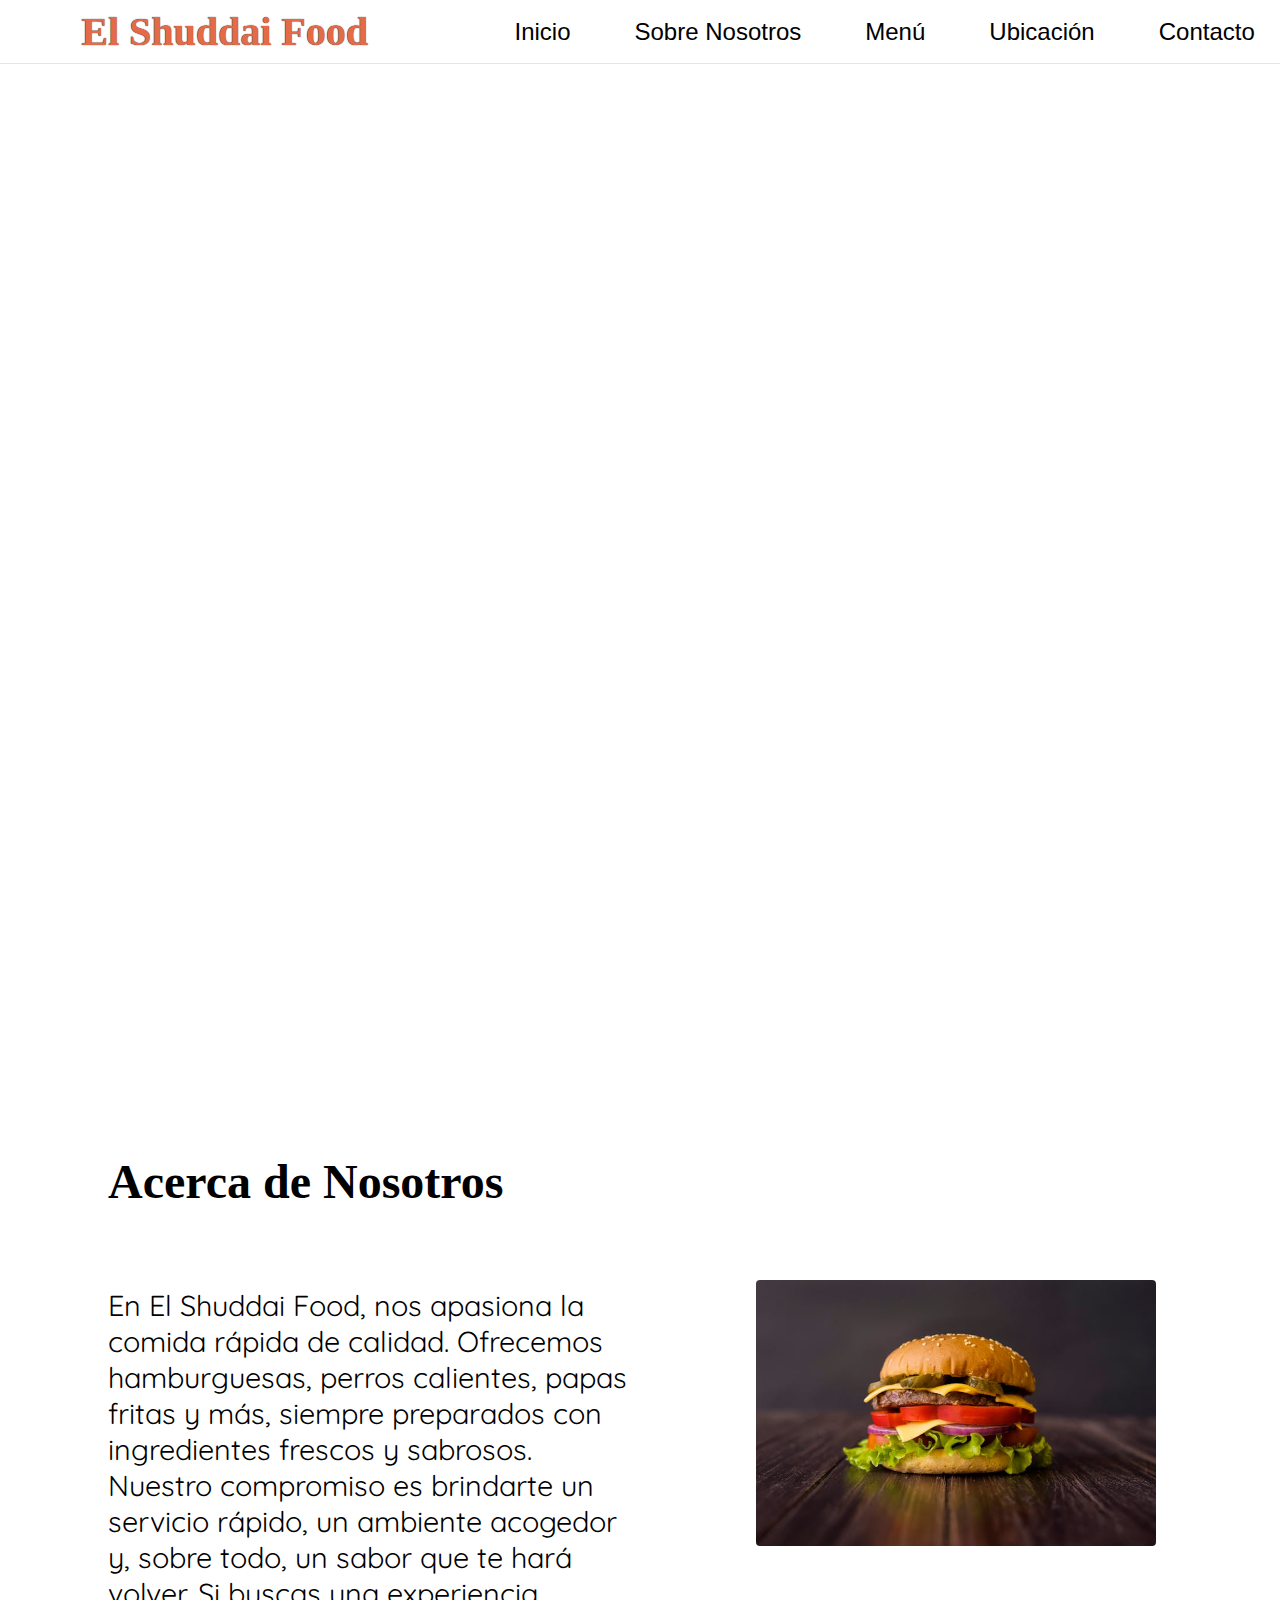
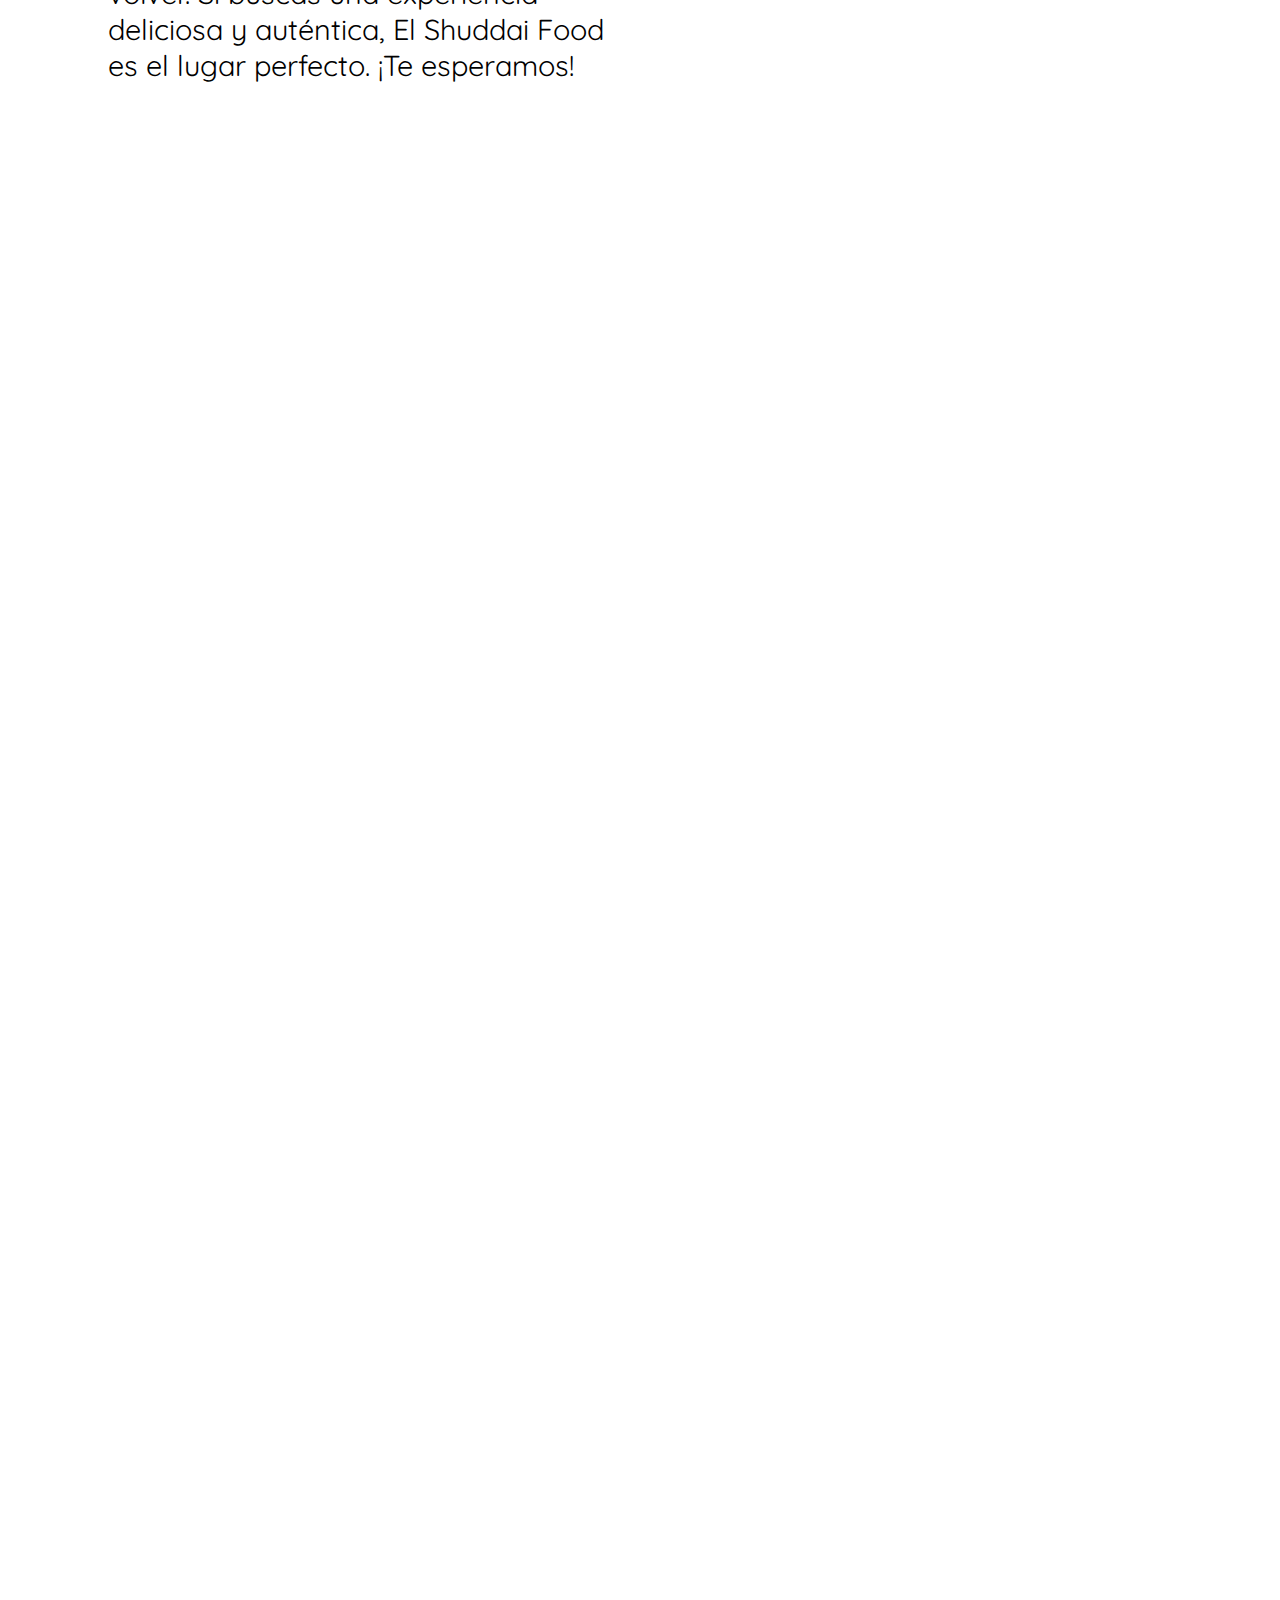
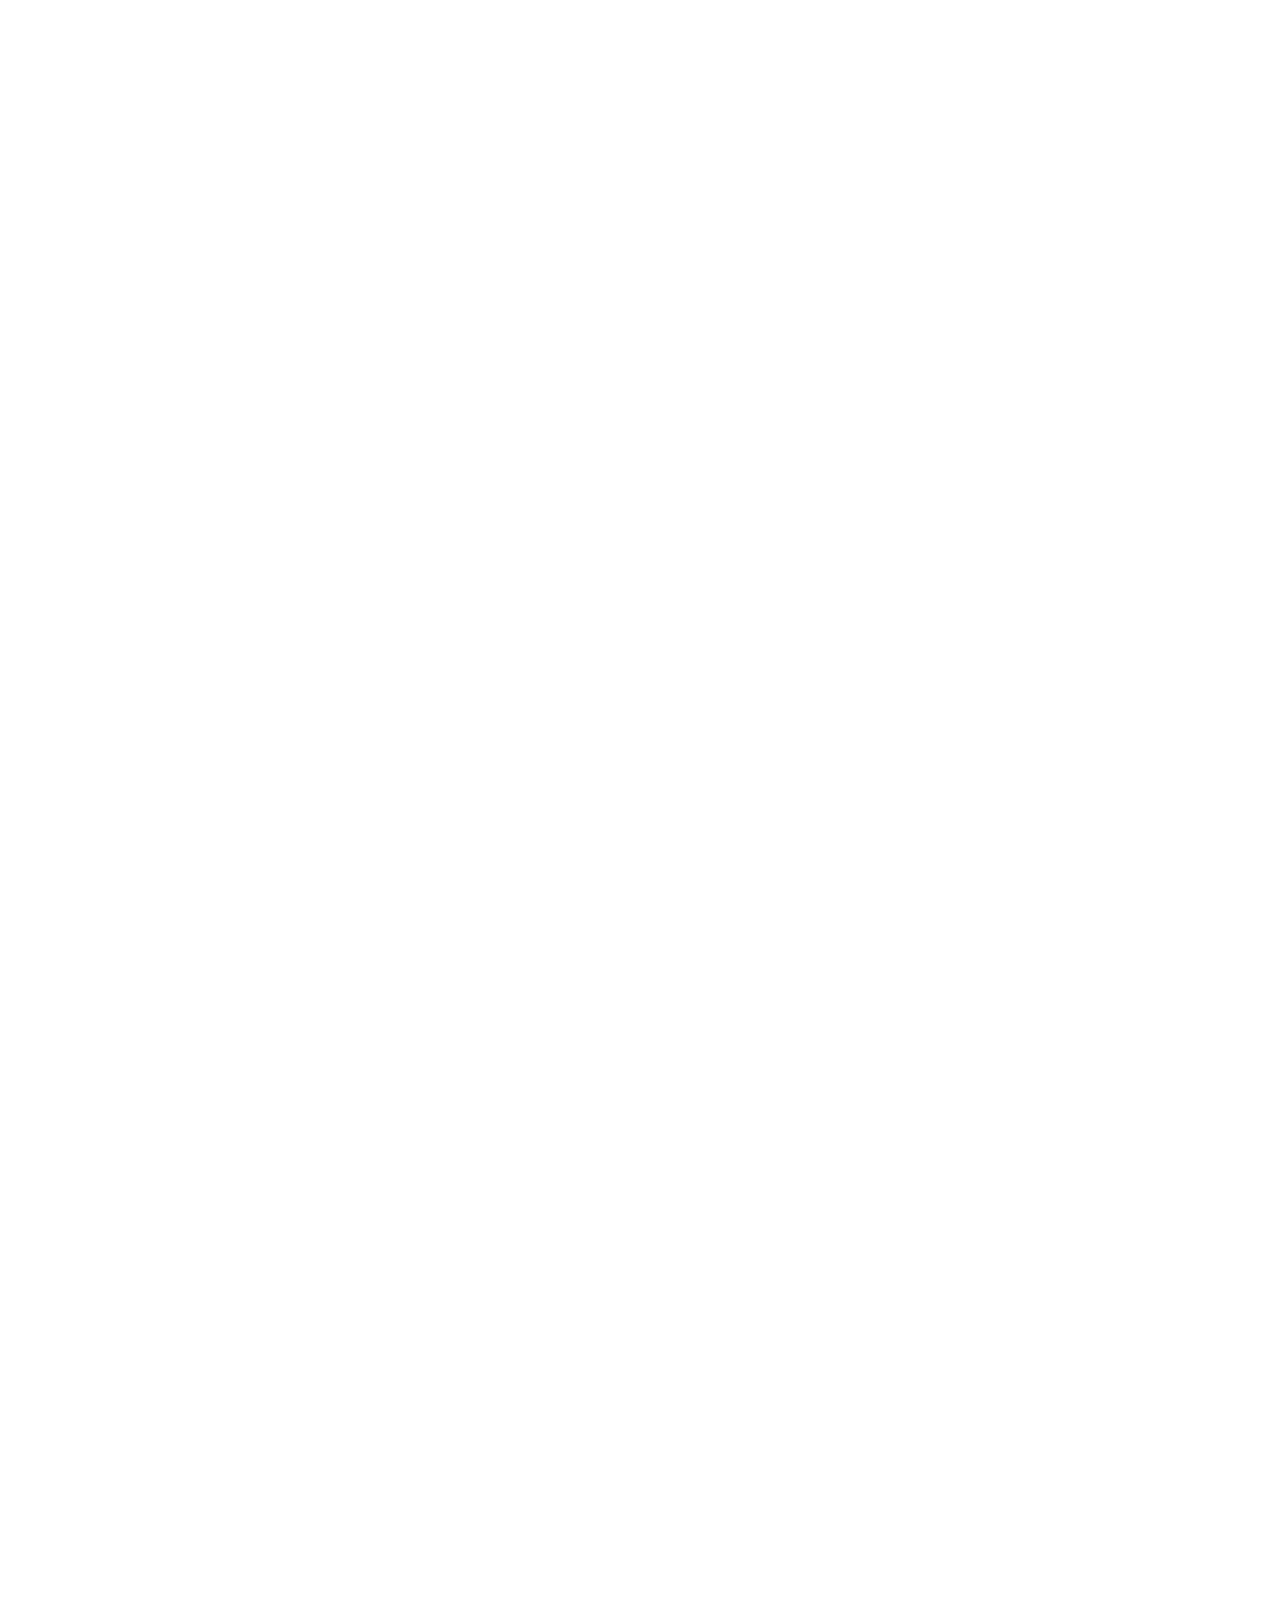
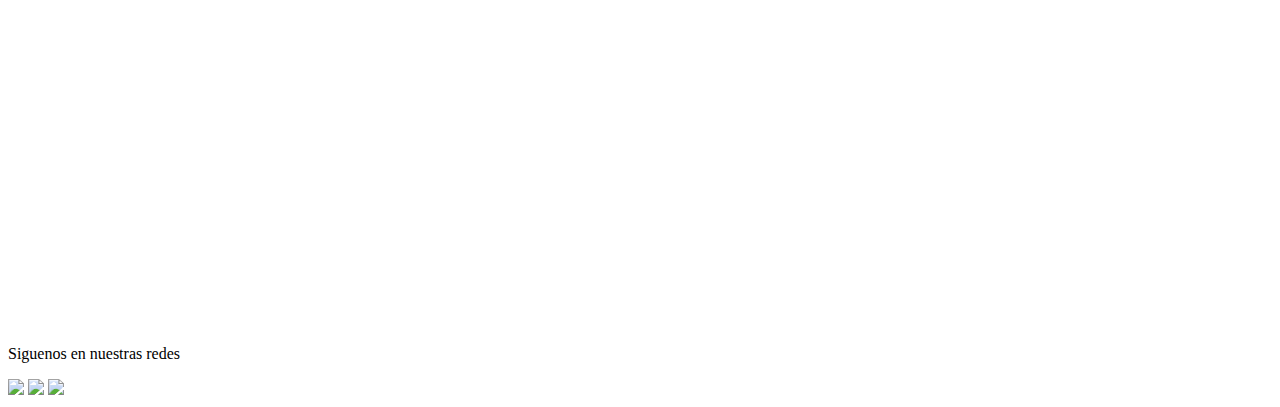
==== index.html @ 440fa03f "update menu, header etc. v3" ====
<!DOCTYPE html>
<html lang="es">

<head>
  <meta charset="UTF-8" />
  <meta name="viewport" content="width=device-width, initial-scale=1.0" />
  <title>El Shuddai Food</title>
  <!-- Metadatos para SEO -->
  <meta name="description"
    content="En El Shuddai Food ofrecemos las mejores comidas rápidas, preparadas con ingredientes frescos y de calidad. ¡Descubre nuestros deliciosos menús!" />
  <meta name="keywords" content="comida rápida, restaurante, hamburguesas, desgranada, El Shaddai Food" />
  <meta name="author" content="El Shuddai Food" />
  <meta name="robots" content="index, follow" />
  <!-- icono-->
  <link rel="icon" href="shuddai.ico" type="image/x-icon">
  <!-- fuente quicksand-->
  <link rel="preconnect" href="https://fonts.googleapis.com">
  <link rel="preconnect" href="https://fonts.gstatic.com" crossorigin>
  <link href="https://fonts.googleapis.com/css2?family=Quicksand:wght@300..700&display=swap" rel="stylesheet">
  <!-- script libreria header-->
  <script src="https://cdnjs.cloudflare.com/ajax/libs/gsap/3.9.1/gsap.min.js"></script>
  <script src="https://cdnjs.cloudflare.com/ajax/libs/gsap/3.9.1/ScrollToPlugin.min.js"></script>

  <!-- script leaflet mapa-->
  <link rel="stylesheet" href="https://unpkg.com/leaflet@1.9.4/dist/leaflet.css"
    integrity="sha256-p4NxAoJBhIIN+hmNHrzRCf9tD/miZyoHS5obTRR9BMY=" crossorigin="" />
  <script src="https://unpkg.com/leaflet@1.9.4/dist/leaflet.js"
    integrity="sha256-20nQCchB9co0qIjJZRGuk2/Z9VM+kNiyxNV1lvTlZBo=" crossorigin=""></script>

  <!-- script libreria  AOS (Animate On Scroll)-->
  <link rel="stylesheet" href="https://cdn.jsdelivr.net/npm/aos@2.3.4/dist/aos.css" />
  <script src="https://cdn.jsdelivr.net/npm/aos@2.3.4/dist/aos.js"></script>

  <link href="https://fonts.googleapis.com/css2?family=Poppins:wght@400;700&display=swap" rel="stylesheet">



  <!-- link stilos-->
  <link rel="stylesheet" href="styles/global.css" />
  <link rel="stylesheet" href="styles/header.css" />
  <link rel="stylesheet" href="styles/home.css" />
  <link rel="stylesheet" href="styles/about-us.css">
  <link rel="stylesheet" href="styles/menu.css" />
  <link rel="stylesheet" href="styles/location.css">
  <link rel="stylesheet" href="styles/contact.css">
  <link rel="stylesheet" href="styles/footer.css">

  <!-- script js-->
  <script src="script/transition-header-click.js" defer></script>
  <script src="script/map.js" defer></script>
  <script src="script/aos.js" defer></script>
  <script src="script/hamburguer.js" defer></script>
</head>

<body>
  <header>
    <div class="container">
      <div class="title">El Shuddai Food</div>
      <nav>
        <ul class="nav-links" id="nav-links">
          <li><a href="#home">Inicio</a></li>
          <li><a href="#about-us">Sobre Nosotros</a></li>
          <li><a href="#menu">Menú</a></li>
          <li><a href="#location">Ubicación</a></li>
          <li><a href="#contact">Contacto</a></li>
        </ul>
        <div class="hamburguer" id="hamburguer">
          <span class="bar"></span>
          <span class="bar"></span>
          <span class="bar"></span>
        </div>
      </nav>
    </div>
  </header>
  <!-- inicio-->
  <main>
    <section id="home" data-aos="fade">

      <picture>
        <source media="(min-width: 800px)" srcset="img/home/fondo-grande.webp">
        <source media="(min-width: 600px)" srcset="img/home/fondo-mediano.webp">
        <source media="(min-width: 400px)" srcset="img/home/fondo-pequeño.webp">
        <img src="img/home/fondo-movil.webp" alt="Hamburguesa con papas fritas servidas en un plato de madera">
      </picture>
      <div class="content">
        <h1>¡Bienvenidos a El Shuddai Food!</h1>
        <div class="btn">
          <a href="#menu">Ver Menú</a>
        </div>
      </div>
    </section>
    <section id="about-us">
      <div class="inf">
        <h2>Acerca de Nosotros</h2>
        <p>En El Shuddai Food, nos apasiona la comida rápida de calidad. Ofrecemos hamburguesas, perros calientes, papas
          fritas y más, siempre preparados con ingredientes frescos y sabrosos. Nuestro compromiso es brindarte un
          servicio rápido, un ambiente acogedor y, sobre todo, un sabor que te hará volver.

          Si buscas una experiencia deliciosa y auténtica, El Shuddai Food es el lugar perfecto. ¡Te esperamos!</p>
      </div>
      <div class="about-img">
        <img src="img/about-us/img-about.jpg" alt="">
      </div>

    </section>
    <!-- menu-->
    <section id="menu" data-aos="fade">
      <h2>Menú</h2>
      <div class="big-menu">
        <div class="container-menu">
          <div class="menu-item">
            <img src="img/menu/mixta-desgranada.webp" alt="Mixta Desgranada">
            <div class="item-info">
              <h4>Mixta Desgranada</h4>
              <p>Papas a la francesa, butifarra, chorizo, maíz, carne de cerdo y pollo, ripio, queso crema, vegetales y
                salsas.</p>
              <p class="price">$23.000 COP</p>
            </div>
          </div>
          <div class="menu-item">
            <img src="img/menu/sandwich-Sencillo.webp" alt="Sandwich Sencillo">
            <div class="item-info">
              <h4>Sandwich Sencillo</h4>
              <p>Lechuga, queso mozzarella, mortadela, pan, ripio y salsas.</p>
              <p class="price">$8.000 COP</p>
            </div>
          </div>
          <div class="menu-item">
            <img src="img/menu/desgranada-familiar.webp" alt="Desgranada Familiar">
            <div class="item-info">
              <h4>Desgranada Familiar</h4>
              <p>Papas a la francesa, butifarra, chorizo, maíz, carne de cerdo y pollo, ripio, queso crema, vegetales y
                salsas.</p>
              <p class="price">$50.000 COP</p>
            </div>
          </div>
          <div class="menu-item">
            <img src="img/menu/picada-especial.webp" alt="Picada Especial">
            <div class="item-info">
              <h4>Picada Especial</h4>
              <p>Papas a la francesa, butifarra, chorizo, maíz, mortadela, patacón, carne de cerdo y pollo, ripio, queso
                crema, vegetales y salsas.</p>
              <p class="price">$18.000 COP</p>
            </div>
          </div>
          <div class="menu-item">
            <img src="img/menu/sandwich-salvaje.webp" alt="Sandwich Salvaje">
            <div class="item-info">
              <h4>Sandwich Salvaje</h4>
              <p>Butifarra, chorizo, maíz, mortadela, carne de cerdo y pollo, queso crema, vegetales y salsas.</p>
              <p class="price">$15.000 COP</p>
            </div>
          </div>
          <div class="menu-item">
            <img src="img/menu/perro-plancha1.webp" alt="Perro a la Plancha">
            <div class="item-info">
              <h4>Perro a la Plancha</h4>
              <p>Butifarra, chorizo, maíz, mortadela, tocino, carne de cerdo y pollo, queso crema, vegetales y salsas.
              </p>
              <p class="price">$16.000 COP</p>
            </div>
          </div>
        </div>
      </div>
    </section>
    <!-- ubicacion-->
    <section id="location" data-aos="fade">
      <h2>Nuestra Ubicación</h2>
      <div id="map"></div>
      <div class="schedule">
        <h2>Horario de Atención</h2>
        <table data-aos="fade">
          <thead>
            <tr>
              <th>Día</th>
              <th>Horario</th>
            </tr>
          </thead>
          <tbody>
            <tr>
              <td>Lunes a Domingo</td>
              <td>5:00 PM - 11:30 PM</td>
            </tr>
            <!-- <tr>
            <td>Sábado</td>
            <td>11:00 AM - 10:00 PM</td>
          </tr>
          <tr>
            <td>Domingo</td>
            <td>12:00 PM - 8:00 PM</td>
          </tr> -->
          </tbody>
        </table>

      </div>
    </section>
    <!-- contacto-->
    <section id="contact" data-aos="fade">
      <div class="container-img">
        <img src="img/contact/shaddai.webp">
      </div>
      <h2>Contáctanos</h2>
      <div class="box">
        <div class="contact-item">
          <img src="/img/contact/phone.svg">
          <p>+57 3044430547</p>
        </div>
        <div class="contact-item">
          <img src="/img/contact/location.svg">
          <p>Carrera 13A #15-2, Tuchín, Córdoba</p>
        </div>
        <div class="contact-item">
          <a href="mailto:Serluperca2018@gmail.com">
            <img src="/img/contact/email.svg" alt="Email">
            <p>Serluperca2018@gmail.com</p>
          </a>
        </div>
        <div class="contact-item">
          <img src="/img/contact/support.svg">
          <p>No dudes en visitarnos o llamarnos.</p>
        </div>
        <div class="contact-item">
          <a href="https://www.facebook.com/ElShaddaifoodtuchin" target="_blank" rel="noopener noreferrer">
            <img src="/img/contact/facebook.svg">
            <p>ElShuddaifoodtuchin</p>
          </a>
        </div>
        <div class="contact-item">
          <a href="https://wa.me/+573044430547" target="_blank" rel="noopener noreferrer">
            <img src="/img/contact/whatsapp.svg">
            <p>+57 3044430547</p>
          </a>
        </div>
        <div class="contact-item">
          <a href="https://www.instagram.com/elshuddaifoodl?igsh=YnU2eHI3c3RmYnh6" target="_blank"
            rel="noopener noreferrer">
            <img src="/img/contact/instagram.svg">
            <p>elshuddaifood</p>
          </a>
        </div>
      </div>
    </section>
  </main>
  <!-- footer-->
  <footer>
    <div class="first" data-aos="fade">
      <img src="/img/contact/shaddai.webp" alt="icono Shuddai Food">
      <p>
        © 2025 El Shuddai Food. Todos los derechos reservados.</p>

    </div>
    <div class="second">
      <p>Siguenos en nuestras redes</p>
      <div class="icons">
        <a href="https://wa.me/+573044430547" target="_blank"><img src="img/footer/whatsapp.svg"></a>
        <a href="https://www.facebook.com/ElShaddaifoodtuchin" target="_blank"><img src="img/footer/facebook.svg"></a>
        <a href="https://www.instagram.com/elshuddaifoodl?igsh=YnU2eHI3c3RmYnh6" target="_blank"><img
            src="img/footer/instagram.svg"></a>
      </div>
    </div>
  </footer>
</body>

</html>
---- styles/header.css ----
header a.active {
    /* color: #007bff;  */
    /* border-bottom: 2px solid#E56A48; */
    
  }
  /* HEADER */
  .container {
      display: flex;
      align-items: center;
      justify-content: space-around;
      position: fixed;
      top: 0;
      left: 0;
      width: 100%;
      height: 7vh; 
      background-color: #FFFF;
      z-index: 1000;
      border-bottom: 1px solid rgba(128, 128, 128, 0.205);
      padding: 0 2rem;
      color: black;
  }
  
  /* TÍTULO */
  .title {
      font-size: 2.5rem;
      color: #E56A48;
      /* font-family: 'Poppins', sans-serif; */
      font-weight: bolder;
      text-shadow: 0px 0px 1px black;
      transition: color 0.3s ease, text-shadow 0.3s ease, transform 0.3s ease;
  }
  
  .title:hover {
      transform: scale(1.05);
  }
  
  /* MENÚ DE NAVEGACIÓN */
  .nav-links {
      display: flex;
      list-style: none;
      gap: 3rem; /* 30px */
      font-size: 1.5rem;
  }
  
  .nav-links a {
      text-decoration: none;
      color: var(--text-color);
      /* font-family: quicksand; */
      font-family: Arial, Helvetica, sans-serif;
      padding: 0.5rem;
      transition: color 0.3s ease, transform 0.3s ease;
  }
  
  .nav-links a:hover {
      text-decoration: underline;
  }
  
  /* MENÚ HAMBURGUESA */
  .hamburguer {
      display: none;
      flex-direction: column;
      cursor: pointer;
  }
  .bar {
      width: 2.5rem;
      height: 0.3rem;
      background-color: black;
      margin: 0.3rem 1rem;
      transition: 0.4s;
  }
  
  /* RESPONSIVE */
  @media (max-width: 768px) {
      .container {
          padding: 1rem;
          justify-content: space-between;
      }
  
      .title {
          font-size: 1.8rem;
      }
  
      .nav-links {
          max-height: 0;
          overflow: hidden;
          opacity: 0;
          flex-direction: column;
          position: absolute;
          top: 7vh;
          right: 0;
          width: 60vw;
          background-color:black;                                      
          text-align: center;
          border-radius: 0 0 10px 10px;
          transition: max-height 0.4s ease-in-out, opacity 0.3s ease-in-out;
          gap: 2px;
          color: white;
      }
      .nav-links li {
          min-height: 5vh;
          display: flex;
          align-items: center; 
          justify-content: center; 
          border-bottom: 1px solid rgba(128, 128, 128, 0.192);
      }
      
      .nav-links li a {
          width: 100%; 
          text-align: center; 
          padding: 10px 0; 
      }    
      .nav-links.show {
          max-height: 100vh;
          opacity: 1;
      }
  
      .hamburguer {
          display: flex;
      }
  }
---- styles/home.css ----
#home{
    position: relative;
    top: 7vh;
    height: 93vh;
    overflow: hidden;
    /* background-image: url('/img/home/fondo-grande.jpg');
    background-size: cover; 
    background-position: center; 
    background-repeat: no-repeat;  */

}
#home picture, #home img {
  position: absolute;
  top: 0;
  left: 0;
  width: 100%;
  height: 100%;
  object-fit: cover;
  z-index: 1; 
  
}
.content {
    display: flex;
    flex-direction: column;
    justify-content: center;
    align-items: center; 
    position: relative;
    z-index: 2;
    height: 100%; 
    text-align: center;
    color: white;
    background: rgba(0, 0, 0, 0.329);
    padding: 90px;
    gap: 20px;
}


.content h1{
    font-size: 4rem;
    text-shadow: 2px 2px 2px rgba(230, 216, 198, 0.699);
    /* color: rgb(233, 215, 53); */
    /* color:  rgb(230, 213, 137); */
    font-family: 'Trebuchet MS', 'Lucida Sans Unicode', 'Lucida Grande', 'Lucida Sans', Arial, sans-serif;
    font-style: oblique;
    transition: transform 0.3s ease-out;
}
.content p{
    font-size: 2.2rem;
    font-family: sans-serif;
    text-shadow: 1px 1px 10px rgb(231, 243, 233);
    transition: transform 0.3s ease-out;
}
.content .btn{
    display: flex;
    background-color:  rgb(229, 106, 72);
    font-size: 2rem;
    border-radius: 10px;
    opacity: .8;
}
.btn a{
    text-decoration: none;
    color: whitesmoke;
    font-style: oblique;
    font-weight: bolder;
    font-family:'Segoe UI', Tahoma, Geneva, Verdana, sans-serif;
    /* height: 100%; */
    padding:10px;
}

.content .btn:hover{
    opacity: 1;
}
@media (max-width: 480px) {
    #home picture, #home img{
        object-fit: cover;
    }
    
   .content{
    height: 90%;
    padding: 14px;
   }
   .content h1{
    font-size: 2.7rem;
   }
   .content p{
    font-size: 1.5rem;

   }
   .content .btn{
    font-size: 1.3rem;
   }
   
}

@media (min-width: 481px) and (max-width: 768px) {
    .content{
        height: 90%;
        padding: 30px;
       }
       .content h1{
        font-size: 3rem;
       }
       .content p{
        font-size: 1.8rem;
    
       }
       .content .btn{
        font-size: 1.5rem;
       }
       

}

@media (min-width: 769px) and (max-width: 1024px) {
    .content{
        height: 90%;
        padding: 60px;
       }
       .content h1{
        font-size: 3.3rem;
       }
       .content p{
        font-size: 1.8rem;
    
       }
       .content .btn{
        font-size: 1.7rem;
       }
       
    
}

@media (min-width: 1025px) and (max-width: 1440px) {
    .content .btn{
        font-size: 1.8rem;
       }
  
}

@media (min-width: 1441px) {
    .content p{
        padding: 0 20rem;
        /* text-align: justify; */
    }

}
---- styles/about-us.css ----
#about-us{
    display: flex;
    position: relative;
    top: 7vh;
    flex-direction: row;
    min-height: 90vh;
    align-items: center;
    margin: 0 auto;
    max-width: 1500px;
    gap: 100px;
    padding:100px;
}
#about-us .inf{
    display: flex;
    flex-direction: column;
    width: 50%;
    gap: 10px;
}
#about-us .inf p{
    font-size: 1.8rem;
    font-family: quicksand;
}
#about-us .inf h2{
    width: 50%;
    font-size: 3rem;
}
#about-us .about-img{
    flex: 1;
    display: flex;
   justify-content: center;
}
#about-us .about-img img{
    width: 90%;
    border-radius: 4px;
    object-fit: cover;
}
@media (min-width: 1024px) and (max-width: 1440px) {
    #about-us .inf h2{
        width: 100%;
    }
    #about-us .about-img img{
        min-width: 400px;
    }
}

@media (max-width: 1024px) {
    #about-us{
        display: flex;
        position: relative;
        top: 7vh;
        flex-direction: row;
        min-height: 90vh;
        align-items: center;
        margin: 0 auto;
        max-width: 1500px;
        gap: 50px;
        padding: 100px 60px;
    }
    #about-us .inf h2{
        width: 100%;
    }
    #about-us .about-img img{
        min-width: 300px;
    }
}

@media (max-width: 768px) {
    #about-us{
        display: flex;
        flex-direction: column;
        gap: 50px;
        padding: 100px 30px;
    }
    #about-us .inf{
        display: flex;
        flex-direction: column;
        width: 100%;
        gap: 10px;
        padding: 20px;
    }
    #about-us .inf p{
        font-size: 1.8rem;
        font-family: quicksand;
    }
    #about-us .about-img img{
        min-width: 300px;
    }
    #about-us .inf h2{
        width: 100%;
    }
}
@media (max-width: 480px) {
    #about-us{
        display: flex;
        flex-direction: column;
    }
    #about-us .inf p{
        font-size: 1.6rem;
    }
    #about-us .about-img img{
        min-width: 300px;
    }
    #about-us .inf h2{
        font-size: 2.5rem;
        width: 100%;
    }
}
---- styles/menu.css ----
/*contenedor padre de menú*/
#menu{
    position: relative;
    top: 7vh;
    min-height: 100vh;
    max-width: 1500px;
    margin: 0 auto;
}
/*titulo del menú*/
#menu h2 {
    color: black;
    font-size: 3rem;
    text-align: center;
    font-family:'Times New Roman', Times, serif;
    position: relative;
    top: 5vh; 
    margin: 0; 
    margin-bottom: 9vh;
}
/*contenido agregado despues del h2*/
#menu h2::after {
    content: '☆☆☆☆☆';
    display: block;
    text-align: center;
    color: #E56A48;
    /* margin-top: -40px;  */
    font-size: 2rem;
}
/*contenedor padre de cada elemento del menú*/
.container-menu {
    display: grid;
    grid-template-columns: repeat(auto-fill, minmax(250px, 1fr));
    grid-gap: 10px;
    padding: 0px 0px 20px  0px;
}
/*card de cada elemento menú*/
.menu-item{
    display: flex;
    flex-direction: column;
    gap: 20px;
    background-color: #F9F9F9;
    margin: 0 auto;
    max-width: 500px;
    max-height: 500px;
    padding: 10px;
    border-radius: 6px;
    transition: transform 0.3s ease-out;
   
}
/*imagen de cada elemento*/
.menu-item img{
    height: 160px;
    object-fit: cover;
    border-radius: 10px;
}
/*contenedor padre de la informacion de cada elemento*/
.item-info {
    display: flex;
    flex-direction: column;
    font-family: "Quicksand", serif;
    gap: 10px;
    text-align: center;
    height: 100%;
    position: relative;
    padding-bottom: 55px; 
}
/*titulo de cada elemento de la card*/
.item-info h4{
    font-size: 2rem;
   font-family:'Times New Roman', Times, serif;
    font-style: oblique;
}
/*descripcion de cada card*/
.item-info p{
    text-align:center;
    font-size:1.6rem ;
    
}
/*precio en cada card*/
.item-info .price {
    background-color: #E56A48;
    color: whitesmoke;
    border-radius: 10px;
    position: absolute;
    bottom: 10px; 
    left: 50%;
    transform: translateX(-50%);
    padding: 5px 10px;
    font-family:Cambria, Cochin, Georgia, Times, 'Times New Roman', serif ;
    font-size: 1.5rem;
}
.menu-item:hover{
    transform: scale(1.05);
}

@media (min-width: 1441px) {
    .big-menu {
        width: 80%;
        margin: 0 auto;
    }
    .menu-item {
        margin-bottom: 10px;
    }
    .menu-item img {
        width: 100%;
        max-height: 200px;
        object-fit: cover;
        border-radius: 10px;
    }
}

@media (min-width: 1025px) and (max-width: 1440px) {
    #menu h2 {
        font-size: 2.8rem;
    }
    .big-menu {
        width: 90%;
        margin: 0 auto;
    }
    .container-menu {
        display: grid;
        grid-template-columns: repeat(auto-fill, minmax(250px, 1fr));
        grid-gap: 6px;
    }
    .menu-item {
        margin-bottom: 10px;
    }
    .menu-item img {
        width: 100%;
        max-height: 180px;
        object-fit: cover;
        border-radius: 10px;
    }
    .menu-item:hover {
        transform: scale(1.02);
    }
    .item-info h4 {
        font-size: 1.9rem;
    }
    .item-info p {
        font-size: 1.6rem;
    }
}

@media (min-width: 769px) and (max-width: 1024px) {
    #menu{
        padding: 0 50px;
    }
    #menu h2 {
        font-size: 2.5rem;
    }
    .container-menu {
        display: grid;
        grid-template-columns: repeat(auto-fill, minmax(220px, 1fr));
        grid-gap: 6px;
    }
    .menu-item {
        margin-bottom: 10px;
        padding: 10px;
        border-radius: 8px;
    }
    .menu-item img {
        width: 100%;
        max-height: 160px;
        object-fit: cover;
        border-radius: 8px;
    }
    .menu-item:hover {
        transform: scale(1.02);
    }
    .item-info h4 {
        font-size: 2.1rem;
    }
    .item-info p {
        font-size: 1.8rem;
    }
}

@media (min-width: 481px) and (max-width: 768px) {
    #menu{
        padding: 60px;
    }
    #menu h2 {
        font-size: 2.2rem;
    }
    .container-menu {
        display: grid;
        grid-template-columns: repeat(auto-fill, minmax(200px, 1fr));
    }
    .menu-item {
        padding: 12px;
        border-radius: 10px;
    }
    .menu-item img {
        width: 100%;
        max-height: 140px;
        object-fit: cover;
        border-radius: 8px;
    }
    .menu-item:hover {
        transform: scale(1.02);
    }
    .item-info .price {
        font-size: 1.3rem;
    }
    .item-info h4 {
        font-size: 1.9rem;
    }
    .item-info p {
        font-size: 1.7rem;
    }
}

@media (max-width: 480px) {
    #menu{
        padding: 20px;
    }
    #menu h2 {
        font-size: 2rem;
    }
    .container-menu {
        display: grid;
        grid-template-columns: repeat(auto-fill, minmax(200px, 1fr));
        grid-gap: 6px; 
    }  
    .menu-item {
        display: flex;
        flex-direction: column;
        align-items: center;
        padding: 10px;
        border-radius: 8px;
    }
    .menu-item img {
        width: 100%;
        max-height: 120px;
        object-fit: cover;
        border-radius: 6px;
    }
    .menu-item:hover {
        transform: scale(1.01);
    }
    .item-info .price {
        font-size: 1.3rem;
    }
    .item-info h4 {
        font-size: 1.7rem;
    }
    .item-info p {
        font-size: 1.5rem;
    }
}
---- styles/location.css ----
/*contenedor padre*/
#location{
    display: flex;
    flex-direction: column;
    top: 14vh;
    position: relative;
    align-items: center;
    min-height: 100vh;
    margin: 0 auto;
    max-width: 1500px;
    /* background-color: #e56a4879; */
}
/*titulo del contenedor*/
#location h2{
    font-size: 3rem;
    text-align: center;
    position: relative;
    top: 4vh;
    font-family:'Courier New', Courier, monospace;
    margin-bottom: 8vh;
}
/*se agrega contenido despues del h2*/
#location h2::after {
    content: '☆☆☆☆☆';
    display: block;
    text-align: center;
    color: #E56A48;
    font-size: 2rem;
}
/*contendor donde se muestra el mapa Leaflet*/
#map {    
    height: 80vh;
    z-index: 1;
    width: 90%;
    border: 1px solid #e56a48a4; 
    border-radius: 8px;
}
/*contenedor del horario de atencion*/
.schedule table{
    position: relative;
    margin-bottom: 6vh;
    font-size: 2rem;
    border: 2px solid #E56A48;
    border-radius: 7px;
    padding: 20px;
    border-collapse: separate;
    border-spacing: 20px 5px;
    transition: transform 0.3s ease;
    font-family: 'quicksand';
    background-color: #fcf6f3;
    width: 100%;
}
/*celdas donde aparece el dia y la hora*/
.schedule table tr td{
    background-color: #e56a4879;
    text-align: center;
    border-radius: 5px;
    text-align: center;
    padding: 10px ;
}
table:hover{
    box-shadow: 1px 1px 4px black;
    transform: scale(1.0);
}

/*media queries*/
@media (max-width: 480px) {
    #location{
     display: flex;
     justify-content: center;
    }
    #location h2{
        font-size: 2rem;
    }
    #map { 
        display: flex;  
        height: 60vh;
    }
    .schedule{
        padding: 0 20px;
    }
    .schedule table{
        font-size: 1.7rem;
        padding: 10px;
        border-collapse: separate;
        border-spacing: 10px 5px;
    }
    table tr td ,table tr td{
        font-size: 1.3rem;
        height: 40px;
        padding: 10px ;
    }
}

@media (min-width: 481px) and (max-width: 768px) {
    #location h2{
        font-size: 2.2rem;
    }
    #map { 
        display: flex;  
        height: 70vh;
    }
    .schedule table{
        font-size: 2rem;
        padding: 10px;
        border-collapse: separate;
        border-spacing: 10px 5px;
    }
    .schedule table tr td{
        font-size: 1.3rem;
        height: 50px;
    }
}

@media (min-width: 769px) and (max-width: 1024px) {
    #location h2{
        font-size: 2.5rem;
    }
    .schedule table{
        font-size: 2.5rem;
        padding: 10px;
        border-collapse: separate;
        border-spacing: 10px 5px;
    }
    .schedule table tr td{
        font-size: 1.6rem;
        height: 50px;
    }

}

@media (min-width: 1025px) and (max-width: 1440px) {
    #location h2{
        font-size: 2.8rem;
    }
}

@media (min-width: 1441px) {
  
}
---- styles/contact.css ----
/*seccion de contacto*/
#contact{
    min-height: 60vh;
    margin: 0 auto;
    max-width: 1500px;
    overflow: hidden;
    position: relative;
    top: 14vh;
    margin-bottom: 10vh;
}
/*contenedor padre de la imagen de fondo*/
.container-img {
    display: flex;
    max-width: 1500px; 
    position: absolute;
    left: 50%;
    transform: translateX(-50%);
    height: 100%;
    align-items: center;
    justify-content: center;
    z-index: -5;
}

/*imagen de fondo*/
.container-img img{
    max-width: 75%;
    opacity: .1;
    filter: drop-shadow(10px 10px 15px rgba(255, 0, 0, 0.541));/*agrega sombra a una imagen con fondo transparente*/
}

/*subtitulo de la seccion contacto*/
#contact h2{
    font-size: 3rem;
    text-align: center;
    position: relative;
    top: 2vh;
    margin-bottom: 6vh;
    font-family:'Courier New', Courier, monospace;
}
/*contenido que se agrega despues del subtitulo*/
#contact h2::after{
    content: '☆☆☆☆☆';
    display: block;
    text-align: center;
    color: #E56A48;
    font-size: 2rem;
}
/*caja padre que almacena todos los items*/
.box{
    display: flex;
    flex: 1;
    gap: 20px;
    flex-wrap: wrap;
    justify-content:space-evenly;
}
/*cada item de la seccion contacto*/
.contact-item{
    display: flex;
    flex-direction: column;
    height: 150px;
    width: 300px;
    text-align: center;
    align-items: center;
    justify-content: center;
    transition: .3s ease;
}
/*texto de cada items*/
.contact-item p{
    font-size: 2rem;
    font-family: 'quicksand';
}
/*link de cada item*/
.contact-item a{
    color:black;
    text-decoration: none;
    font-family: 'quicksand';
}
/*icono de cada item*/
.contact-item img{
    width: 50px;
}
.contact-item:hover{
    transform: scale(1.07);
}

@media (max-width: 480px) {
    #contact h2{
        font-size: 2rem;
    }
    .box{
        display: flex;
        justify-content:space-around;
    }
    .contact-item{
        height:auto;
        width: 150px;
    }
    .contact-item p{
        font-size: 1.2rem;
    }
    .contact-item img{
        width: 25px;
    }
}

@media (min-width: 481px) and (max-width: 768px) {
    #contact h2{
        font-size: 2.2rem;
    }
    .contact-item{
        height:80px;
        width: 180px;
    }
    .contact-item p{
        font-size: 1.6rem;
    }
    .contact-item img{
        width: 35px;
    }
}

@media (min-width: 769px) and (max-width: 1024px) {
    #contact h2{
        font-size: 2.5rem;
    }
    .contact-item{
        height:100px;
        width: 220px;
    }
    .contact-item p{
        font-size: 1.7rem;
    }
    .contact-item img{
        width: 40px;
    }
}

@media (min-width: 1025px) and (max-width: 1440px) {
    #contact h2{
        font-size: 2.8rem;
    }
    .contact-item{
        height:130px;
        width: 250px;
    }
    .contact-item p{
        font-size: 1.7rem;
    }
    .contact-item img{
        width: 45px;
    }
}

@media (min-width: 1441px) {
    #contact{
        min-height: 65vh;
    }
}
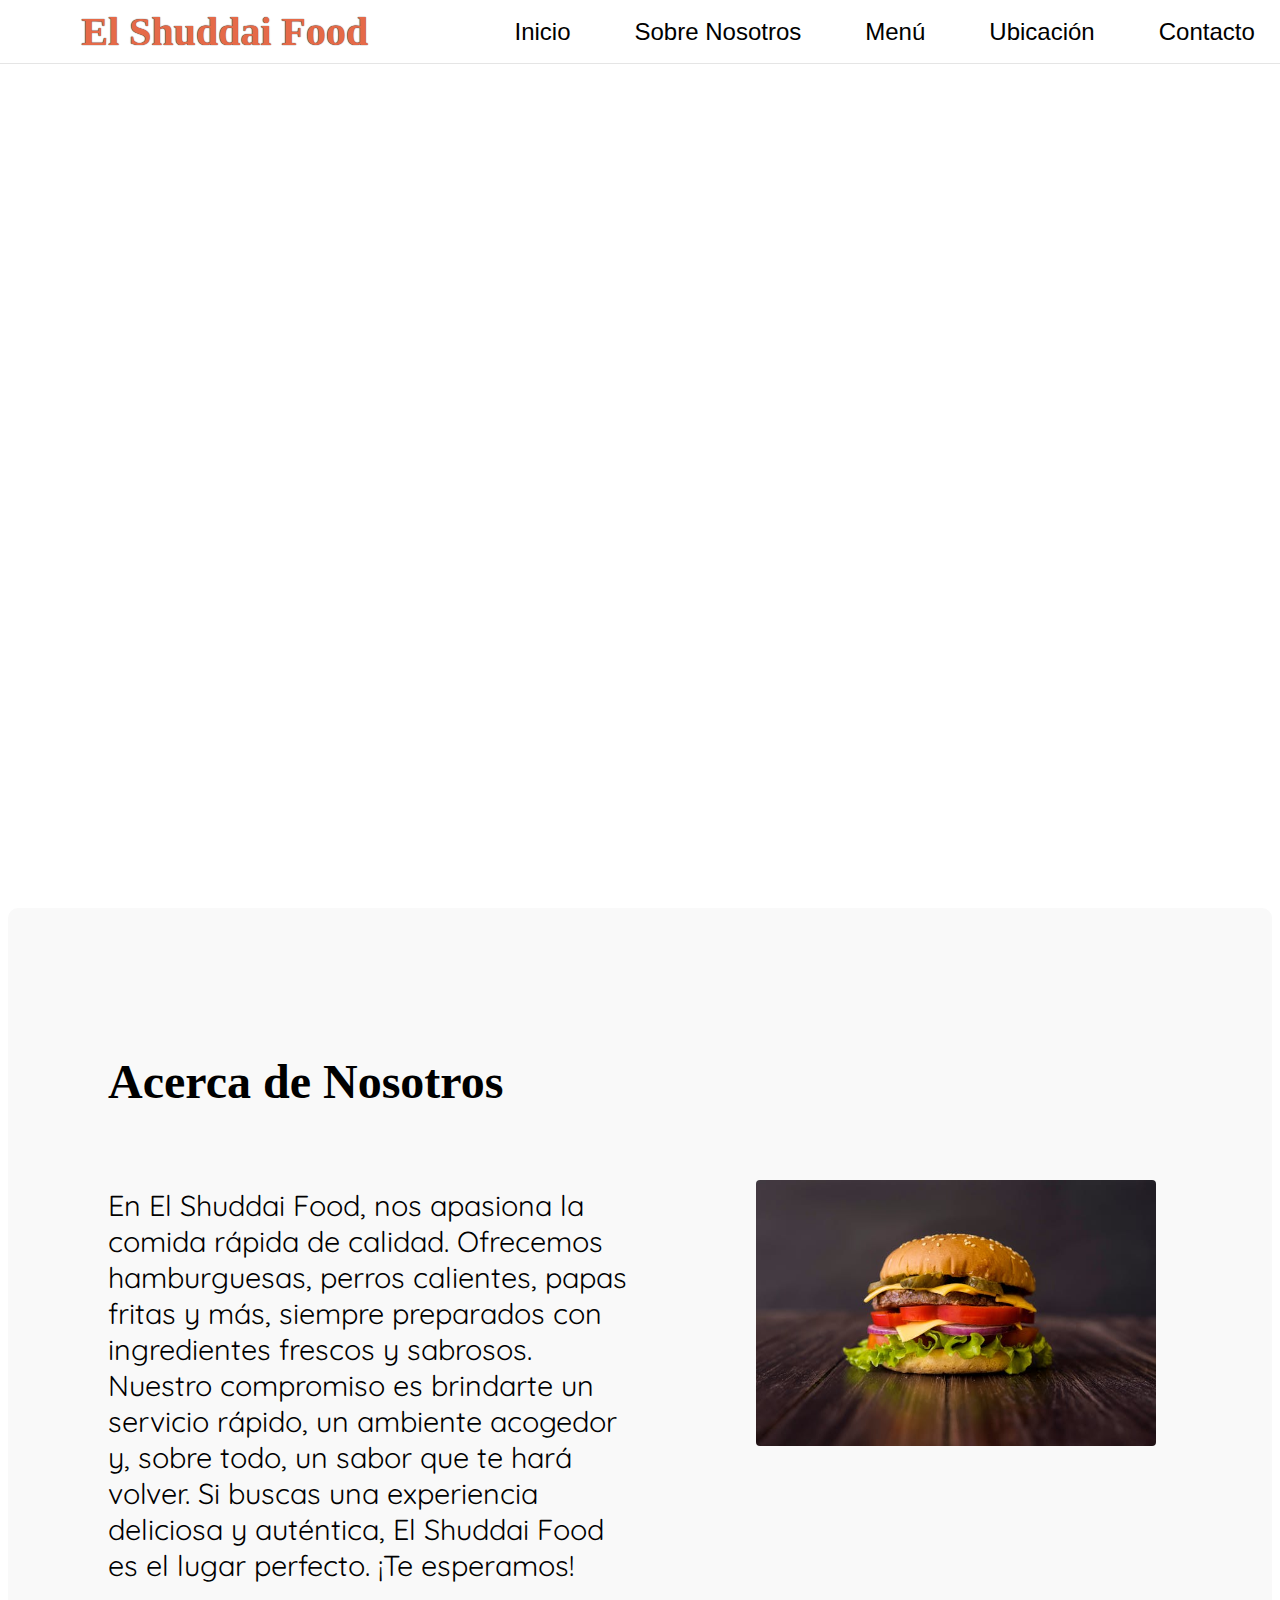
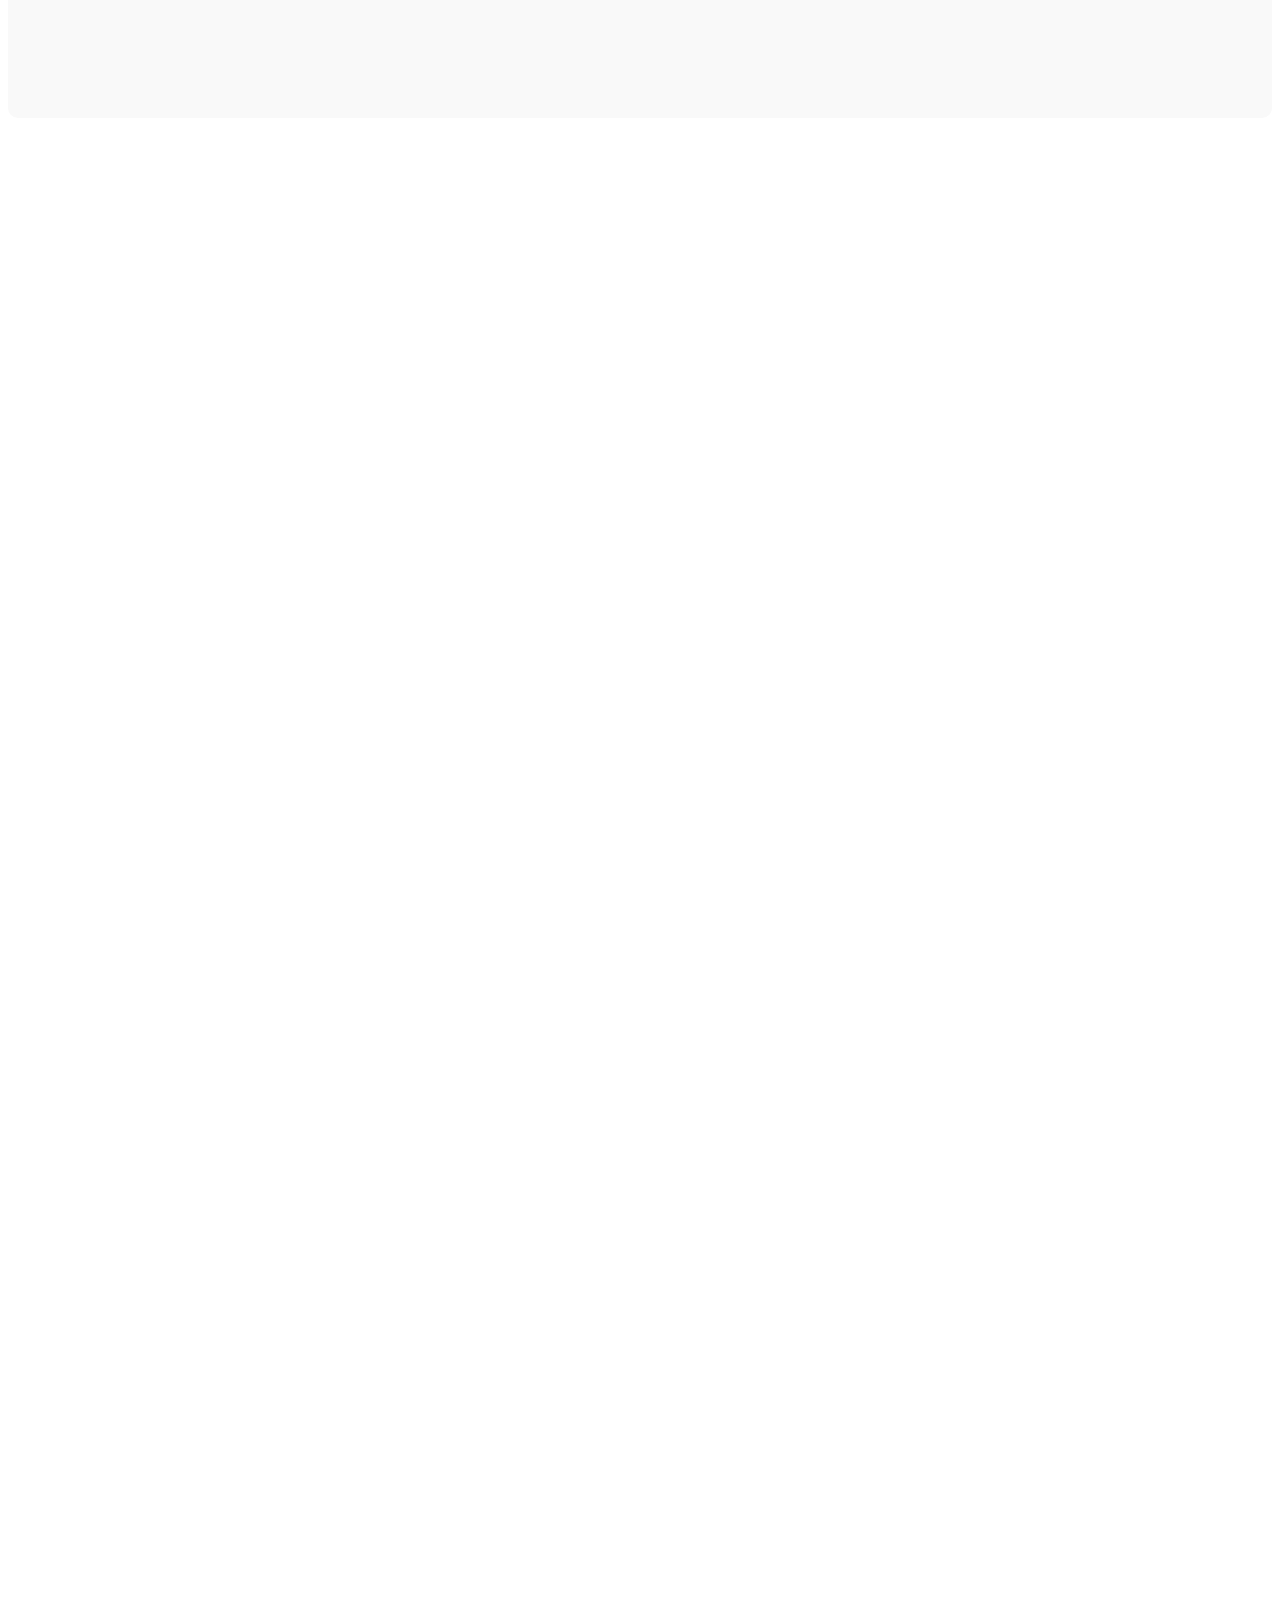
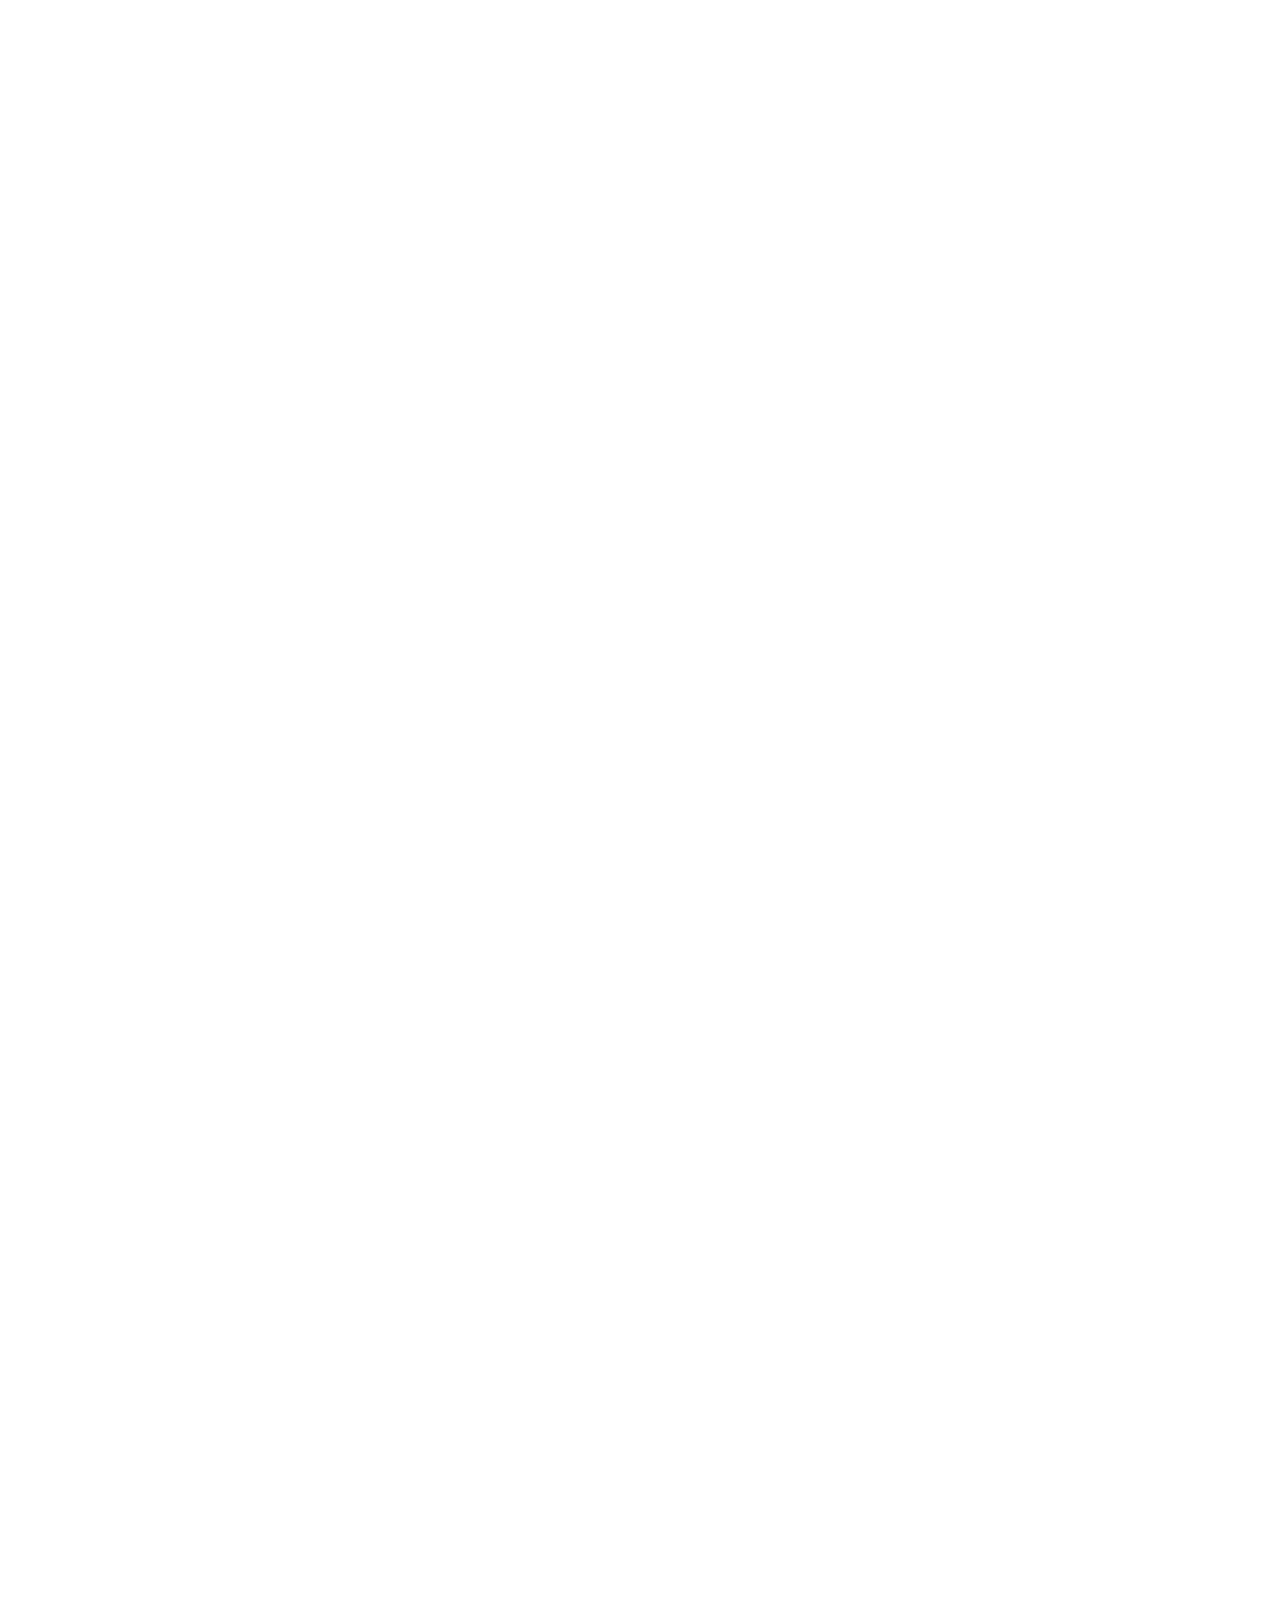
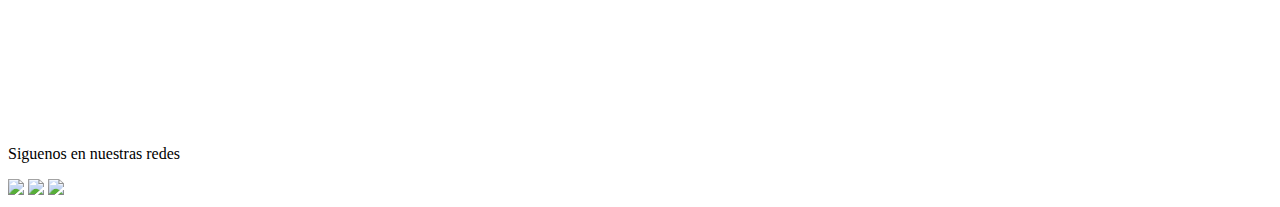
==== commit 17285714: "update link instagram" ====
--- a/index.html
+++ b/index.html
@@ -181,14 +181,6 @@
               <td>Lunes a Domingo</td>
               <td>5:00 PM - 11:30 PM</td>
             </tr>
-            <!-- <tr>
-            <td>Sábado</td>
-            <td>11:00 AM - 10:00 PM</td>
-          </tr>
-          <tr>
-            <td>Domingo</td>
-            <td>12:00 PM - 8:00 PM</td>
-          </tr> -->
           </tbody>
         </table>
 
@@ -232,7 +224,7 @@
           </a>
         </div>
         <div class="contact-item">
-          <a href="https://www.instagram.com/elshuddaifoodl?igsh=YnU2eHI3c3RmYnh6" target="_blank"
+          <a href="https://www.instagram.com/elshuddaifood?igsh=MXJmNzNneG1udXhxaw==" target="_blank"
             rel="noopener noreferrer">
             <img src="/img/contact/instagram.svg">
             <p>elshuddaifood</p>
--- a/styles/about-us.css
+++ b/styles/about-us.css
@@ -8,7 +8,9 @@
     margin: 0 auto;
     max-width: 1500px;
     gap: 100px;
-    padding:100px;
+    padding: 0px 100px;
+    background-color:#F9F9F9;
+    border-radius: 10px;
 }
 #about-us .inf{
     display: flex;
--- a/styles/menu.css
+++ b/styles/menu.css
@@ -52,6 +52,7 @@
     height: 160px;
     object-fit: cover;
     border-radius: 10px;
+    aspect-ratio: 16 / 9;
 }
 /*contenedor padre de la informacion de cada elemento*/
 .item-info {
@@ -90,7 +91,8 @@
     font-size: 1.5rem;
 }
 .menu-item:hover{
-    transform: scale(1.05);
+    transform: scale(1.01);
+    background-color: #e6e5e5;
 }
 
 @media (min-width: 1441px) {
--- a/styles/location.css
+++ b/styles/location.css
@@ -2,7 +2,7 @@
 #location{
     display: flex;
     flex-direction: column;
-    top: 14vh;
+    top: 7vh;
     position: relative;
     align-items: center;
     min-height: 100vh;
@@ -16,7 +16,7 @@
     text-align: center;
     position: relative;
     top: 4vh;
-    font-family:'Courier New', Courier, monospace;
+    font-family:'Times New Roman', Times, serif;
     margin-bottom: 8vh;
 }
 /*se agrega contenido despues del h2*/
@@ -40,27 +40,26 @@
     position: relative;
     margin-bottom: 6vh;
     font-size: 2rem;
-    border: 2px solid #E56A48;
-    border-radius: 7px;
+    border: 2px solid #e56a4852;
+    border-radius: 2px 40px;
     padding: 20px;
     border-collapse: separate;
     border-spacing: 20px 5px;
     transition: transform 0.3s ease;
     font-family: 'quicksand';
-    background-color: #fcf6f3;
     width: 100%;
+    box-shadow: 1px 1px 4px #E56A48;
 }
 /*celdas donde aparece el dia y la hora*/
 .schedule table tr td{
-    background-color: #e56a4879;
+    background-color: whitesmoke;
     text-align: center;
     border-radius: 5px;
     text-align: center;
     padding: 10px ;
 }
 table:hover{
-    box-shadow: 1px 1px 4px black;
-    transform: scale(1.0);
+    
 }
 
 /*media queries*/
--- a/styles/contact.css
+++ b/styles/contact.css
@@ -5,7 +5,7 @@
     max-width: 1500px;
     overflow: hidden;
     position: relative;
-    top: 14vh;
+    top: 7vh;
     margin-bottom: 10vh;
 }
 /*contenedor padre de la imagen de fondo*/
@@ -35,7 +35,7 @@
     position: relative;
     top: 2vh;
     margin-bottom: 6vh;
-    font-family:'Courier New', Courier, monospace;
+    font-family:'Times New Roman', Times, serif;
 }
 /*contenido que se agrega despues del subtitulo*/
 #contact h2::after{
@@ -82,77 +82,76 @@
 .contact-item:hover{
     transform: scale(1.07);
 }
+@media (min-width: 1441px) {
+    #contact {
+        min-height: 65vh;
+    }
+}
 
-@media (max-width: 480px) {
-    #contact h2{
-        font-size: 2rem;
+@media (min-width: 1025px) and (max-width: 1440px) {
+    #contact h2 {
+        font-size: 2.8rem;
     }
-    .box{
-        display: flex;
-        justify-content:space-around;
+    .contact-item {
+        height: 130px;
+        width: 250px;
     }
-    .contact-item{
-        height:auto;
-        width: 150px;
+    .contact-item p {
+        font-size: 1.7rem;
     }
-    .contact-item p{
-        font-size: 1.2rem;
+    .contact-item img {
+        width: 45px;
     }
-    .contact-item img{
-        width: 25px;
+}
+
+@media (min-width: 769px) and (max-width: 1024px) {
+    #contact h2 {
+        font-size: 2.5rem;
+    }
+    .contact-item {
+        height: 100px;
+        width: 220px;
+    }
+    .contact-item p {
+        font-size: 1.7rem;
+    }
+    .contact-item img {
+        width: 40px;
     }
 }
 
 @media (min-width: 481px) and (max-width: 768px) {
-    #contact h2{
+    #contact h2 {
         font-size: 2.2rem;
     }
-    .contact-item{
-        height:80px;
+    .contact-item {
+        height: 80px;
         width: 180px;
     }
-    .contact-item p{
+    .contact-item p {
         font-size: 1.6rem;
     }
-    .contact-item img{
+    .contact-item img {
         width: 35px;
     }
 }
 
-@media (min-width: 769px) and (max-width: 1024px) {
-    #contact h2{
-        font-size: 2.5rem;
+@media (max-width: 480px) {
+    #contact h2 {
+        font-size: 2rem;
     }
-    .contact-item{
-        height:100px;
-        width: 220px;
+    .box {
+        display: flex;
+        justify-content: space-around;
     }
-    .contact-item p{
-        font-size: 1.7rem;
+    .contact-item {
+        height: auto;
+        width: 150px;
     }
-    .contact-item img{
-        width: 40px;
+    .contact-item p {
+        font-size: 1.5rem;
+    }
+    .contact-item img {
+        width: 25px;
     }
 }
-
-@media (min-width: 1025px) and (max-width: 1440px) {
-    #contact h2{
-        font-size: 2.8rem;
-    }
-    .contact-item{
-        height:130px;
-        width: 250px;
-    }
-    .contact-item p{
-        font-size: 1.7rem;
-    }
-    .contact-item img{
-        width: 45px;
-    }
-}
-
-@media (min-width: 1441px) {
-    #contact{
-        min-height: 65vh;
-    }
-}
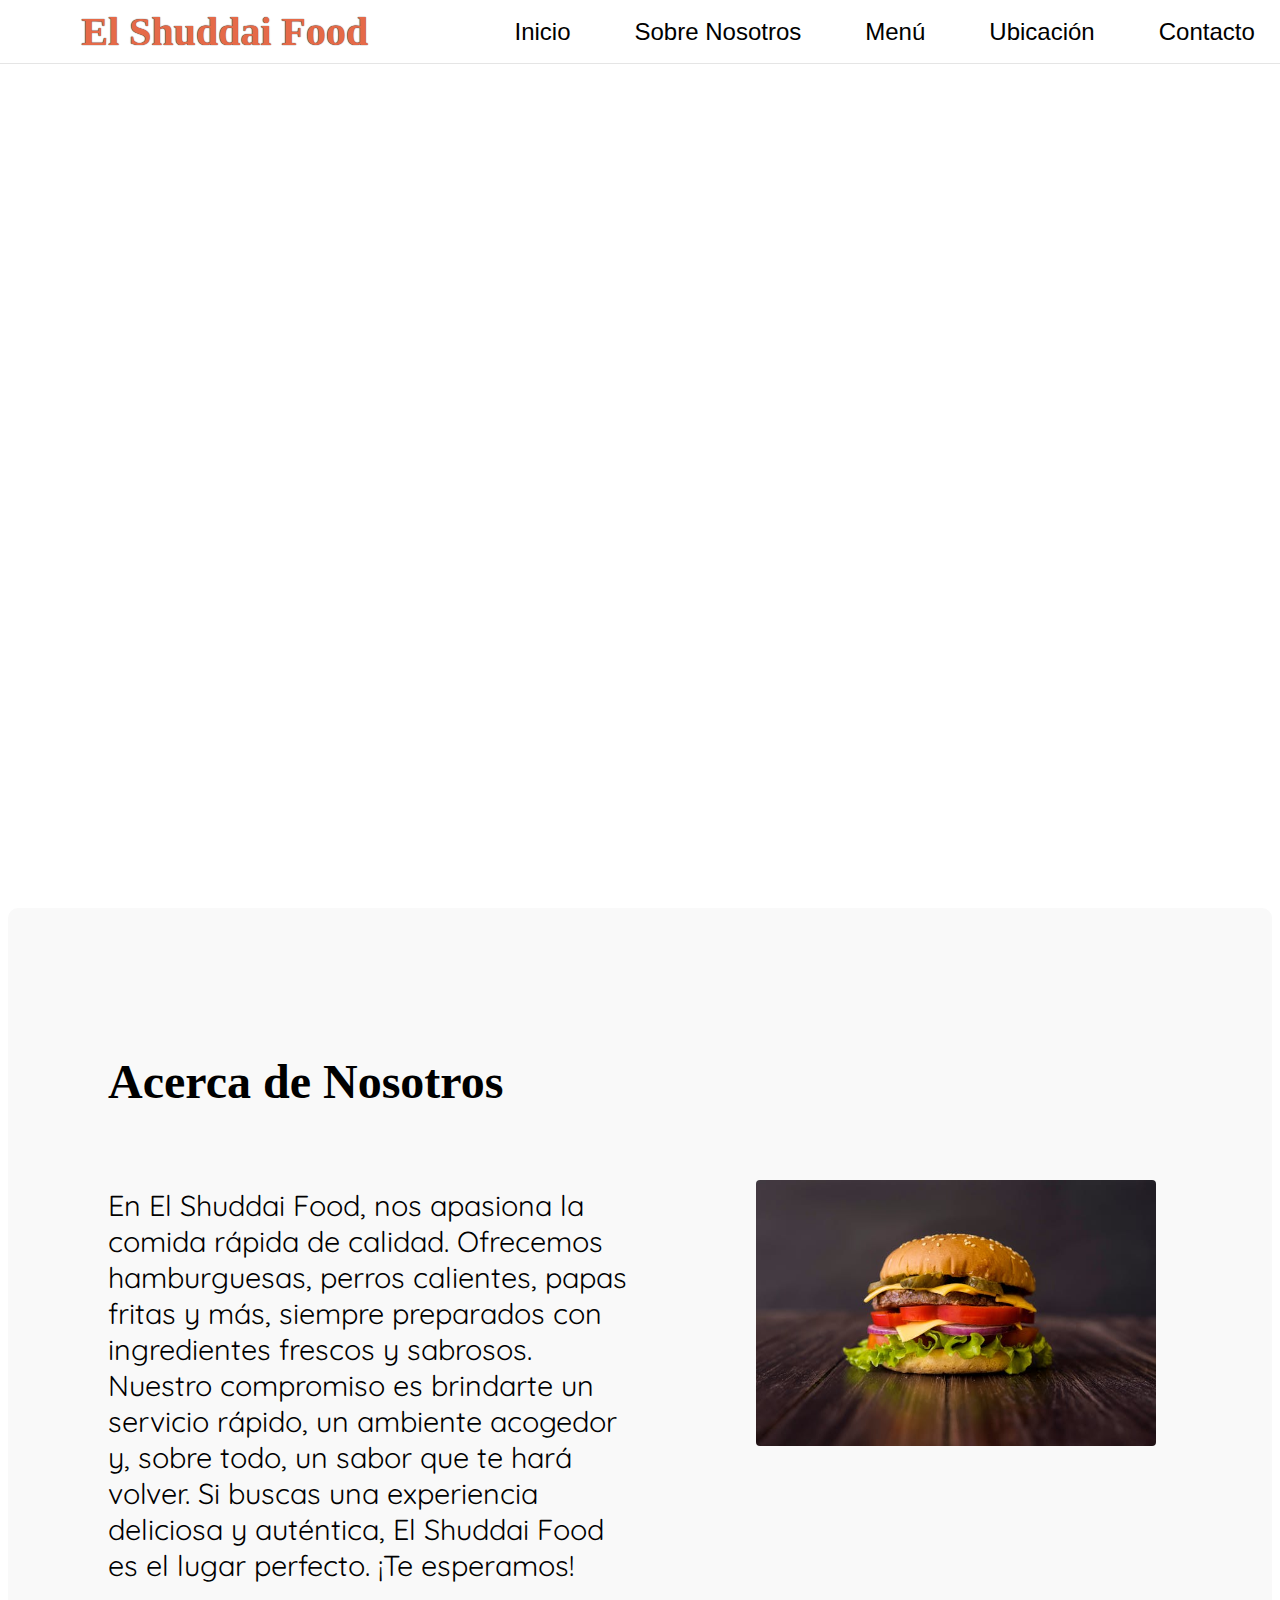
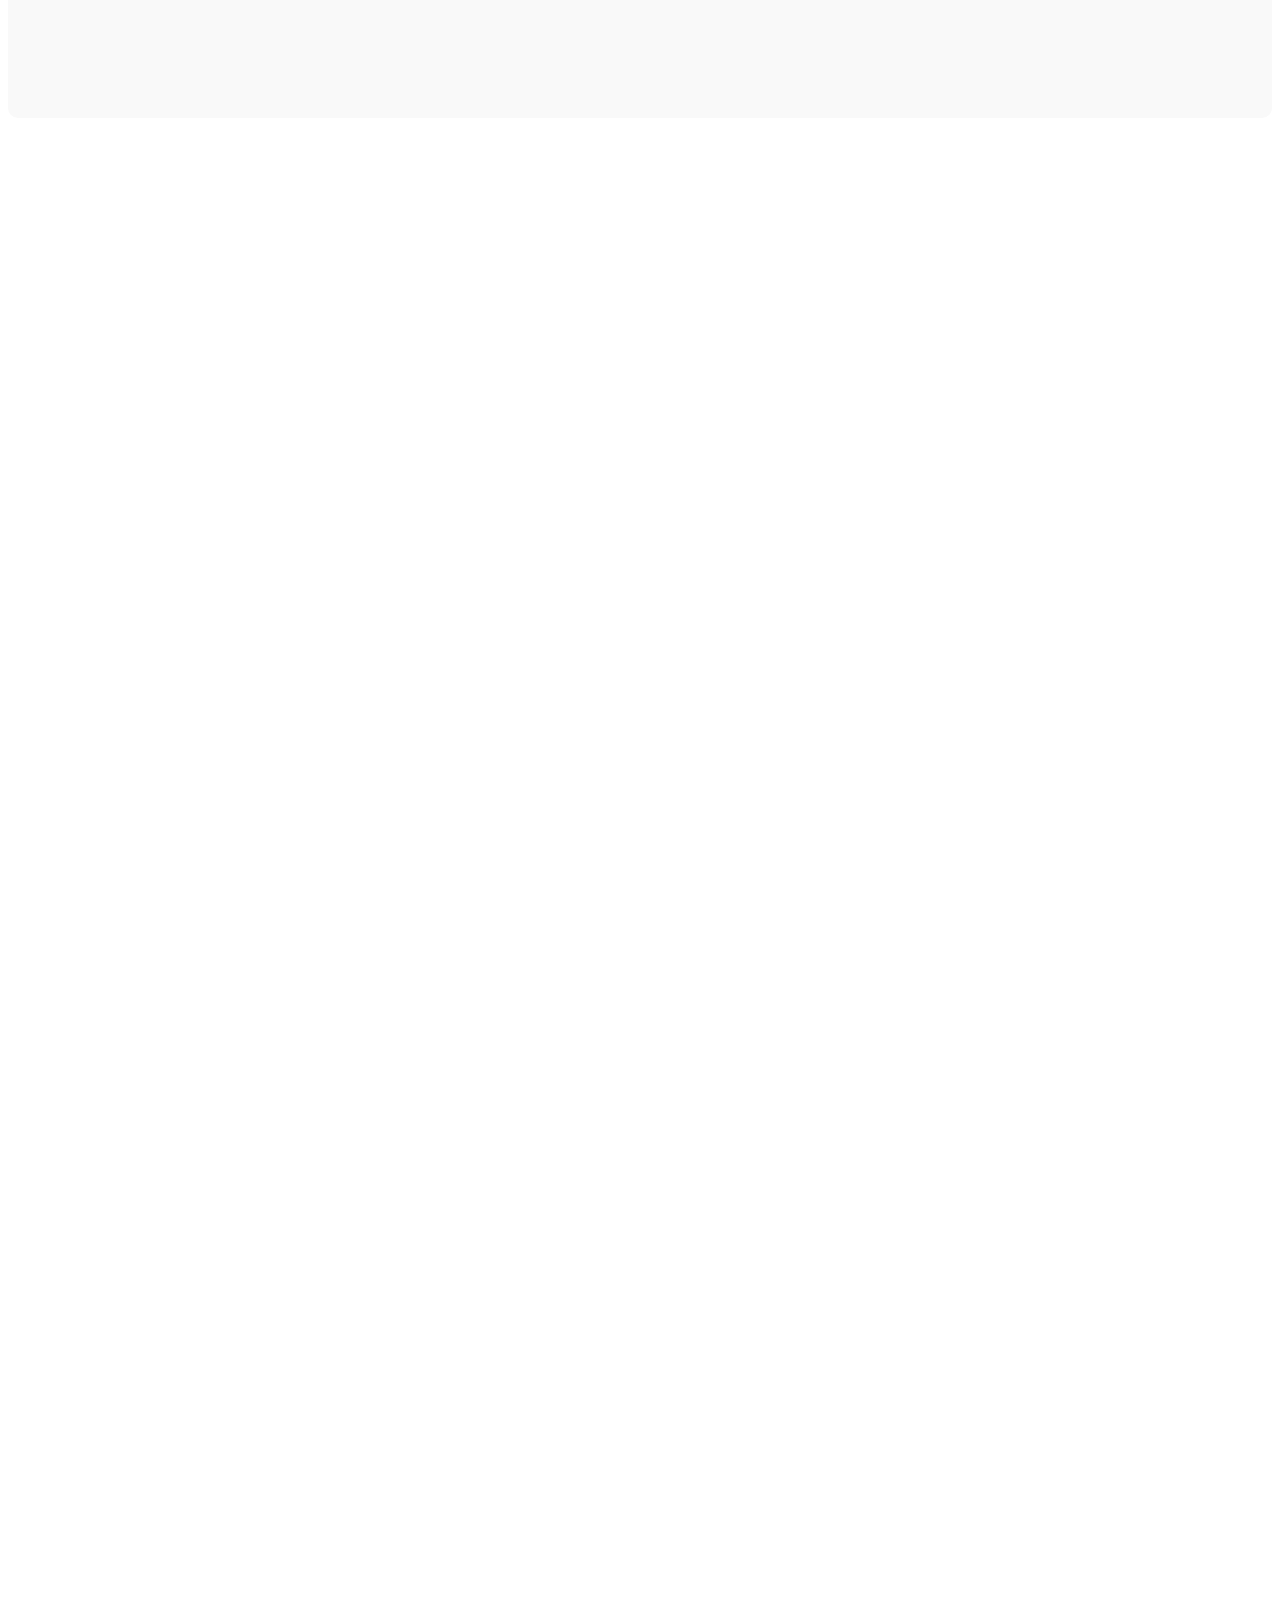
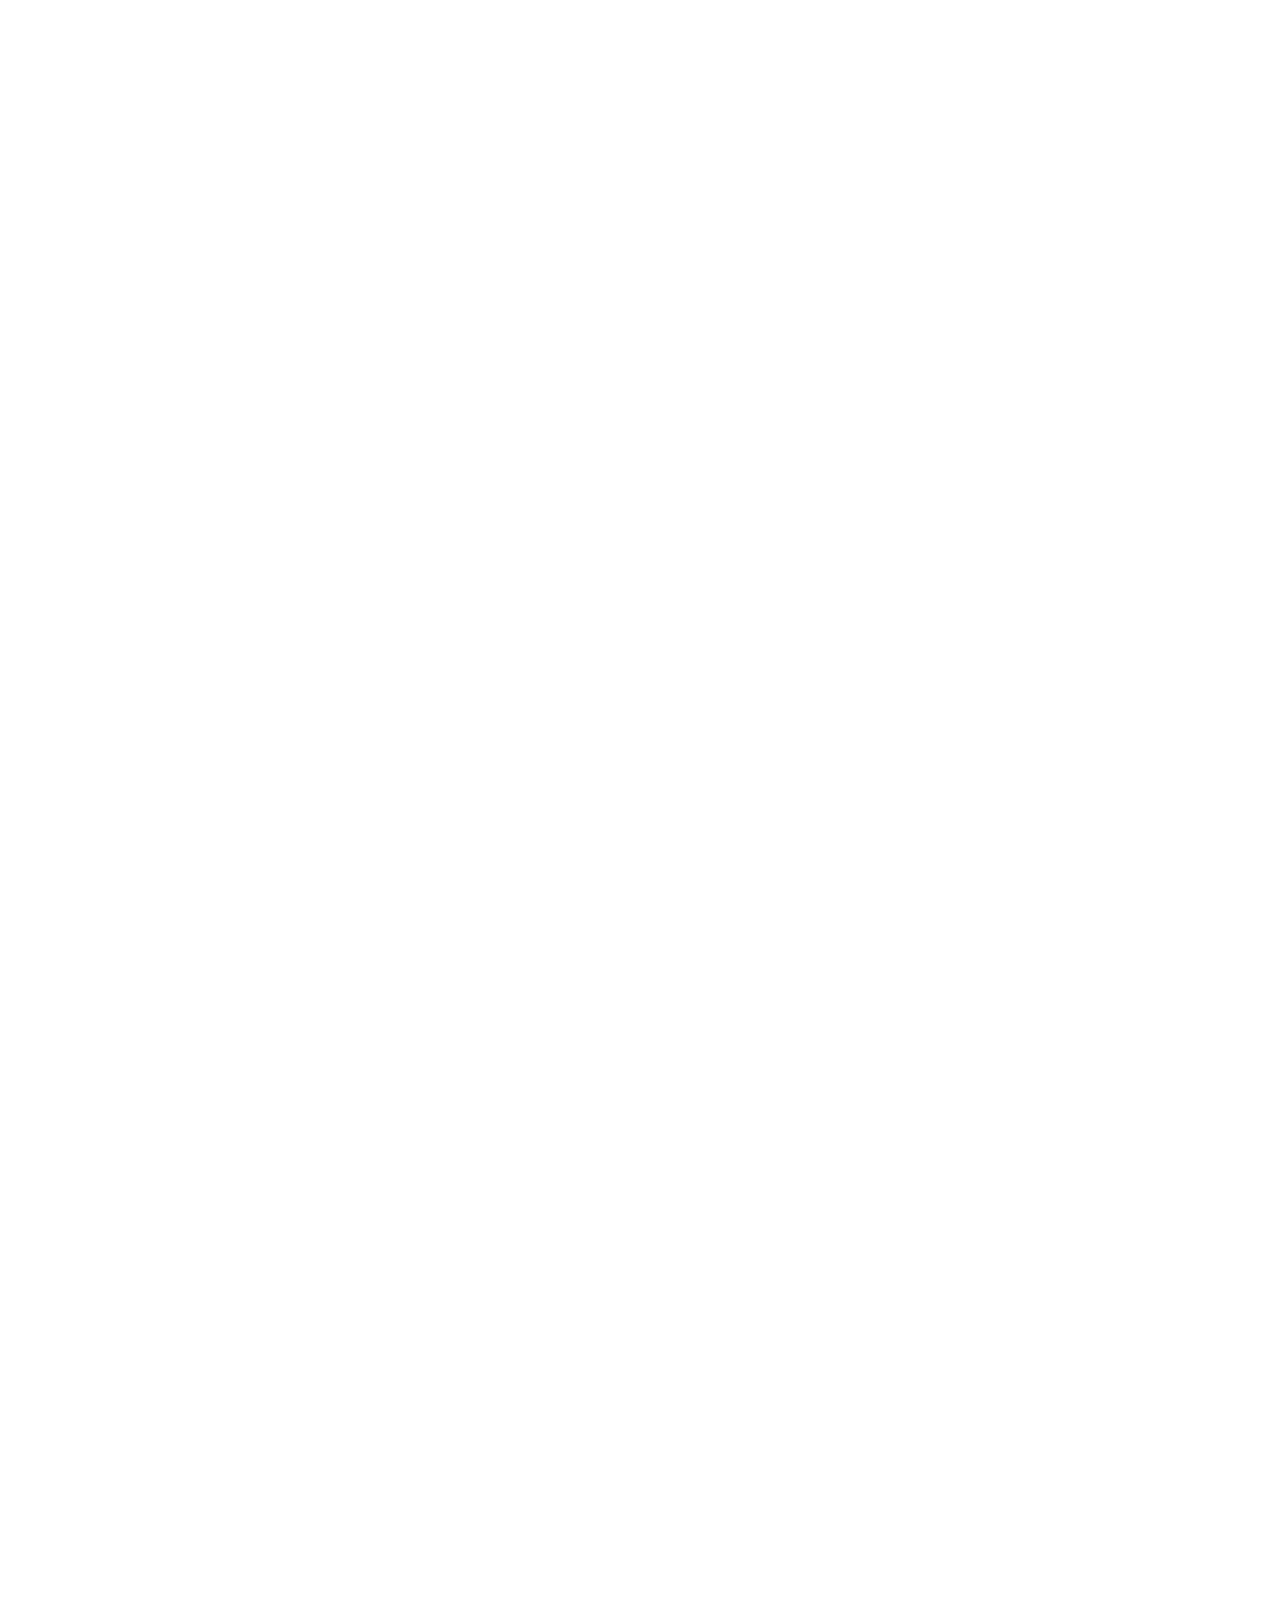
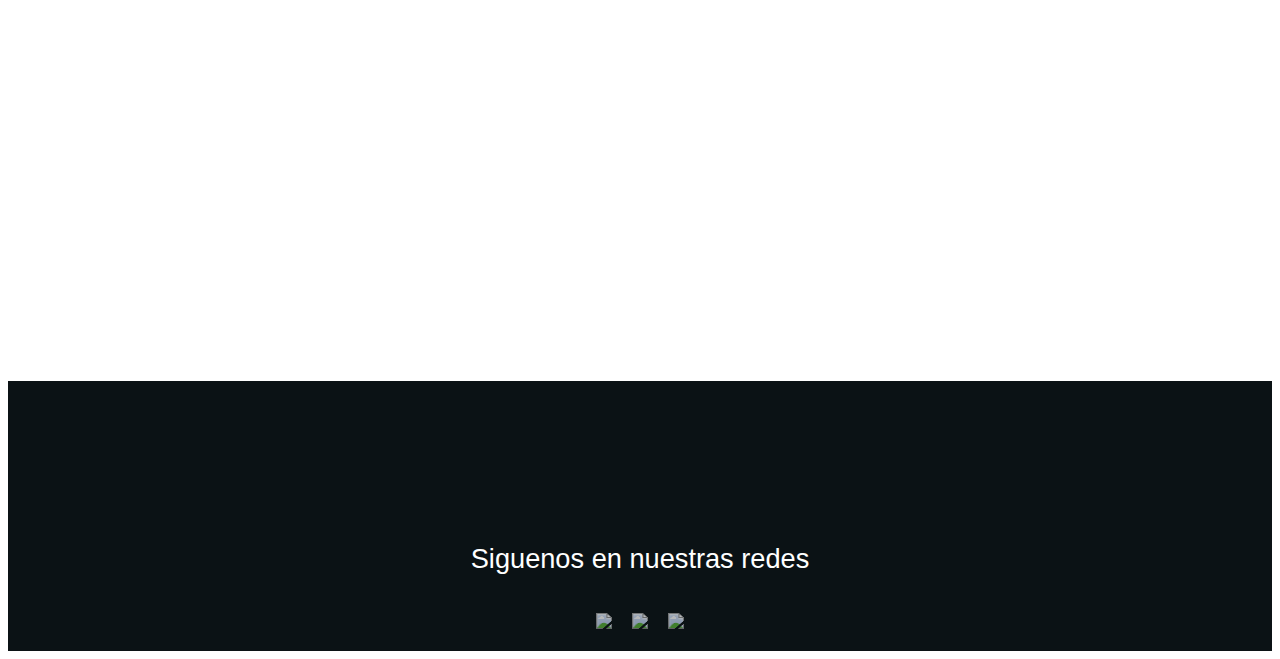
==== commit 23129a3d: "update location ..." ====
--- a/index.html
+++ b/index.html
@@ -169,66 +169,53 @@
       <div id="map"></div>
       <div class="schedule">
         <h2>Horario de Atención</h2>
-        <table data-aos="fade">
-          <thead>
-            <tr>
-              <th>Día</th>
-              <th>Horario</th>
-            </tr>
-          </thead>
-          <tbody>
-            <tr>
-              <td>Lunes a Domingo</td>
-              <td>5:00 PM - 11:30 PM</td>
-            </tr>
-          </tbody>
-        </table>
-
-      </div>
+        <div class="schedule-box">
+          <img class="order" src="img/location/img-pedido.jpg">
+          <img class="horario" src="img/location/horario.png" alt="">
+
+        </div>
+      </div>
+
     </section>
     <!-- contacto-->
     <section id="contact" data-aos="fade">
-      <div class="container-img">
-        <img src="img/contact/shaddai.webp">
-      </div>
       <h2>Contáctanos</h2>
       <div class="box">
-        <div class="contact-item">
-          <img src="/img/contact/phone.svg">
-          <p>+57 3044430547</p>
-        </div>
-        <div class="contact-item">
-          <img src="/img/contact/location.svg">
-          <p>Carrera 13A #15-2, Tuchín, Córdoba</p>
-        </div>
-        <div class="contact-item">
-          <a href="mailto:Serluperca2018@gmail.com">
-            <img src="/img/contact/email.svg" alt="Email">
-            <p>Serluperca2018@gmail.com</p>
-          </a>
-        </div>
-        <div class="contact-item">
-          <img src="/img/contact/support.svg">
-          <p>No dudes en visitarnos o llamarnos.</p>
-        </div>
-        <div class="contact-item">
-          <a href="https://www.facebook.com/ElShaddaifoodtuchin" target="_blank" rel="noopener noreferrer">
-            <img src="/img/contact/facebook.svg">
-            <p>ElShuddaifoodtuchin</p>
-          </a>
-        </div>
-        <div class="contact-item">
-          <a href="https://wa.me/+573044430547" target="_blank" rel="noopener noreferrer">
-            <img src="/img/contact/whatsapp.svg">
+        <div class="inner">
+          <div class="contact-item">
+            <img src="/img/contact/phone.svg">
             <p>+57 3044430547</p>
-          </a>
-        </div>
-        <div class="contact-item">
-          <a href="https://www.instagram.com/elshuddaifood?igsh=MXJmNzNneG1udXhxaw==" target="_blank"
-            rel="noopener noreferrer">
-            <img src="/img/contact/instagram.svg">
-            <p>elshuddaifood</p>
-          </a>
+          </div>
+          <div class="contact-item">
+            <img src="/img/contact/location.svg">
+            <p>Carrera 13A #15-2, Tuchín, Córdoba</p>
+          </div>
+          <div class="contact-item">
+            <a href="mailto:Serluperca2018@gmail.com">
+              <img src="/img/contact/email.svg" alt="Email">
+              <p>Serluperca2018@gmail.com</p>
+            </a>
+          </div>
+          <div class="contact-item">
+            <a href="https://www.facebook.com/ElShaddaifoodtuchin" target="_blank" rel="noopener noreferrer">
+              <img src="/img/contact/facebook.svg">
+              <p>ElShuddaifoodtuchin</p>
+            </a>
+          </div>
+          <div class="contact-item">
+            <a href="https://wa.me/+573044430547" target="_blank" rel="noopener noreferrer">
+              <img src="/img/contact/whatsapp.svg">
+              <p>+57 3044430547</p>
+            </a>
+          </div>
+          <div class="contact-item">
+            <a href="https://www.instagram.com/elshuddaifood?igsh=MXJmNzNneG1udXhxaw==" target="_blank"
+              rel="noopener noreferrer">
+              <img src="/img/contact/instagram.svg">
+              <p>elshuddaifood</p>
+            </a>
+          </div>
+          <div class="fade"></div>
         </div>
       </div>
     </section>
--- a/styles/location.css
+++ b/styles/location.css
@@ -36,108 +36,147 @@
     border-radius: 8px;
 }
 /*contenedor del horario de atencion*/
-.schedule table{
-    position: relative;
-    margin-bottom: 6vh;
-    font-size: 2rem;
-    border: 2px solid #e56a4852;
-    border-radius: 2px 40px;
+.schedule{
+    display: flex;
+    flex-direction: column;
+    height: auto;
+    margin-top: 1vh;
+    max-width: 1500px;
+    width: 100%;
+    /* background-color: #E56A48; */
+    padding: 30px;
+}
+.schedule-box{
+    display: flex;
+    flex: 1;
+    justify-content: space-around;
     padding: 20px;
-    border-collapse: separate;
-    border-spacing: 20px 5px;
-    transition: transform 0.3s ease;
-    font-family: 'quicksand';
-    width: 100%;
-    box-shadow: 1px 1px 4px #E56A48;
+    align-items: center; 
+    /* background-color:aqua;  */
+    gap: 60px;
+    overflow: hidden;
 }
-/*celdas donde aparece el dia y la hora*/
-.schedule table tr td{
-    background-color: whitesmoke;
-    text-align: center;
-    border-radius: 5px;
-    text-align: center;
-    padding: 10px ;
+.schedule-box img{
+    border-radius:10px 100px;
+    box-shadow: 1px 1px 10px rgb(26, 23, 22);
 }
-table:hover{
+@keyframes rotate {
+    0% { transform: rotate(0deg); }
+    50% { transform: rotate(1.5deg); }
+    100% { transform: rotate(0deg); }
+}
+
+.schedule-box .order {
+    width: 25%; 
+    max-width: 400px;
+    height: auto; 
+    animation: rotate 3s infinite;
+}
+
+.schedule-box .horario {
+    width: 75%; 
+    max-width: 900px;
+    height: auto; 
     
 }
-
-/*media queries*/
-@media (max-width: 480px) {
-    #location{
-     display: flex;
-     justify-content: center;
-    }
-    #location h2{
-        font-size: 2rem;
-    }
-    #map { 
-        display: flex;  
-        height: 60vh;
-    }
-    .schedule{
-        padding: 0 20px;
-    }
-    .schedule table{
-        font-size: 1.7rem;
-        padding: 10px;
-        border-collapse: separate;
-        border-spacing: 10px 5px;
-    }
-    table tr td ,table tr td{
-        font-size: 1.3rem;
-        height: 40px;
-        padding: 10px ;
+@media (min-width: 1441px) {
+    .schedule-box {
+        justify-content: center;
     }
 }
 
+@media (min-width: 1025px) and (max-width: 1440px) {
+    #location h2 {
+        font-size: 2.8rem;
+    }
+    .schedule-box {
+        padding: 30px;
+        gap: 0;
+    }
+
+    .schedule-box .order {
+        width: 25%;
+        /* max-width: 400px; */
+    }
+    .schedule-box .horario {
+        width: 75%;
+        /* max-width: 900px; */
+        max-width: 600px;
+    }
+}
+@media (min-width: 769px) and (max-width: 1024px) {
+    #location h2 {
+        font-size: 2.5rem;
+    }
+    .schedule-box {
+        flex-direction: row;
+        gap: 0;
+    }
+    .schedule-box .order {
+        width: 25%;
+        max-width: 350px;
+    }
+    .schedule-box .horario {
+        width: 75%;
+        max-width: 400px;
+    }
+}
 @media (min-width: 481px) and (max-width: 768px) {
-    #location h2{
+    #location h2 {
         font-size: 2.2rem;
     }
-    #map { 
-        display: flex;  
+    #map {
+        display: flex;
         height: 70vh;
     }
-    .schedule table{
-        font-size: 2rem;
-        padding: 10px;
-        border-collapse: separate;
-        border-spacing: 10px 5px;
+    .schedule-box {
+        flex-direction: column;
+        align-items: center;
+        text-align: center;
     }
-    .schedule table tr td{
-        font-size: 1.3rem;
-        height: 50px;
+    .schedule-box .order {
+        width: 50%;
+        max-width: 300px;
+    }
+    .schedule-box .horario {
+        width: 90%;
+        max-width: 600px;
+    }
+    .schedule-box img{
+        border-radius:10px 70px;
     }
 }
-
-@media (min-width: 769px) and (max-width: 1024px) {
-    #location h2{
-        font-size: 2.5rem;
-    }
-    .schedule table{
-        font-size: 2.5rem;
-        padding: 10px;
-        border-collapse: separate;
-        border-spacing: 10px 5px;
-    }
-    .schedule table tr td{
-        font-size: 1.6rem;
-        height: 50px;
+@media (max-width: 480px) {
+    #location {
+        display: flex;
+        justify-content: center;
     }
 
-}
+    #location h2 {
+        font-size: 2rem;
+    }
 
-@media (min-width: 1025px) and (max-width: 1440px) {
-    #location h2{
-        font-size: 2.8rem;
+    #map {
+        display: flex;
+        height: 50vh;
+    }
+    .schedule {
+        padding: 0;
+    }
+    .schedule-box {
+        flex-direction: column;
+        align-items: center;
+        text-align: center;
+    }
+    .schedule-box .order {
+        width: 80%;
+        max-width: 250px;
+    }
+    .schedule-box .horario {
+        width: 100%;
+        max-width: 550px;
+    }
+    .schedule-box img{
+        border-radius:10px 40px;
     }
 }
-
-@media (min-width: 1441px) {
-  
-}
-
-
-
-  
--- a/styles/contact.css
+++ b/styles/contact.css
@@ -1,60 +1,74 @@
-/*seccion de contacto*/
-#contact{
-    min-height: 60vh;
+/* Sección de contacto */
+#contact {
     margin: 0 auto;
     max-width: 1500px;
     overflow: hidden;
     position: relative;
     top: 7vh;
-    margin-bottom: 10vh;
-}
-/*contenedor padre de la imagen de fondo*/
-.container-img {
-    display: flex;
-    max-width: 1500px; 
-    position: absolute;
-    left: 50%;
-    transform: translateX(-50%);
-    height: 100%;
-    align-items: center;
+    margin-bottom: 16vh;
+    height: 50vh;
     justify-content: center;
-    z-index: -5;
-}
-
-/*imagen de fondo*/
-.container-img img{
-    max-width: 75%;
-    opacity: .1;
-    filter: drop-shadow(10px 10px 15px rgba(255, 0, 0, 0.541));/*agrega sombra a una imagen con fondo transparente*/
-}
-
-/*subtitulo de la seccion contacto*/
-#contact h2{
+    align-content: center;
+    overflow: hidden;
+}
+/* Subtítulo de la sección contacto */
+#contact h2 {
     font-size: 3rem;
     text-align: center;
     position: relative;
     top: 2vh;
-    margin-bottom: 6vh;
-    font-family:'Times New Roman', Times, serif;
-}
-/*contenido que se agrega despues del subtitulo*/
-#contact h2::after{
+    margin-bottom: 10vh;
+    font-family: 'Times New Roman', Times, serif;
+}
+
+/* Contenido decorativo después del subtítulo */
+#contact h2::after {
     content: '☆☆☆☆☆';
     display: block;
     text-align: center;
     color: #E56A48;
     font-size: 2rem;
 }
-/*caja padre que almacena todos los items*/
-.box{
+
+/* Caja padre que almacena los items */
+.box {
+    width: 70%;
+    margin: 0 auto;
+    position: relative;
+    overflow: hidden;
+ }
+ 
+ /* Capa para el desvanecimiento */
+ .box::before,
+ .box::after {
+     content: "";
+     position: absolute;
+     top: 0;
+     width: 100px; /* Ajusta el ancho del desvanecimiento */
+     height: 100%;
+     z-index: 2;
+     pointer-events: none;
+ }
+ 
+ .box::before {
+     left: 0;
+     background: linear-gradient(to right, rgba(255, 255, 255, 1), rgba(255, 255, 255, 0));
+ }
+ 
+ .box::after {
+     right: 0;
+     background: linear-gradient(to left, rgba(255, 255, 255, 1), rgba(255, 255, 255, 0));
+ }
+ 
+.inner{
+    width: fit-content;
     display: flex;
-    flex: 1;
-    gap: 20px;
-    flex-wrap: wrap;
-    justify-content:space-evenly;
-}
-/*cada item de la seccion contacto*/
-.contact-item{
+    gap: 4rem;
+    animation: loop 8s linear infinite;
+    padding: 20px;
+}
+/* Cada item de la sección contacto */
+.contact-item {
     display: flex;
     flex-direction: column;
     height: 150px;
@@ -62,30 +76,51 @@
     text-align: center;
     align-items: center;
     justify-content: center;
-    transition: .3s ease;
-}
-/*texto de cada items*/
-.contact-item p{
+    transition: 0.3s ease;
+    background-color: #F9F9F9;
+    border-radius: 10px;
+    box-shadow: 1px 0px 5px rgb(219, 198, 184);  
+}
+.fade {
+    position: relative;
+    background-color: rgba(0, 0, 0, 0.671);
+}
+@keyframes loop {
+    0% {
+        transform: translateX(0);
+    }
+    100% {
+        transform: translateX(-50%);
+    }
+} 
+.box:hover .inner {
+    animation-play-state: paused;
+}
+.contact-item:hover {
+    border: 1px solid #E56A48; /* Cambia el color según tu preferencia */
+    transition: border 0.3s ease;
+}
+
+/* Texto de cada item */
+.contact-item p {
     font-size: 2rem;
-    font-family: 'quicksand';
-}
-/*link de cada item*/
-.contact-item a{
-    color:black;
+    color: rgb(61, 58, 58);
+}
+
+/* Link de cada item */
+.contact-item a {
+    color: black;
     text-decoration: none;
-    font-family: 'quicksand';
-}
-/*icono de cada item*/
-.contact-item img{
+}
+
+/* Icono de cada item */
+.contact-item img {
     width: 50px;
 }
-.contact-item:hover{
-    transform: scale(1.07);
-}
+
+/* Media Queries */
 @media (min-width: 1441px) {
-    #contact {
-        min-height: 65vh;
-    }
+    
 }
 
 @media (min-width: 1025px) and (max-width: 1440px) {
@@ -121,6 +156,10 @@
 }
 
 @media (min-width: 481px) and (max-width: 768px) {
+    #contact {
+        margin-bottom: 16vh;
+        height: 40vh;
+    }
     #contact h2 {
         font-size: 2.2rem;
     }
@@ -134,21 +173,38 @@
     .contact-item img {
         width: 35px;
     }
-}
-
+    .box {
+        width: 100%;
+     }
+     .inner{
+        gap: 2rem;
+    }
+    .contact-item {
+        height: 100px;
+        width: 150px;
+        overflow:hidden;
+    }
+}
 @media (max-width: 480px) {
     #contact h2 {
         font-size: 2rem;
     }
+    #contact {
+        margin-bottom: 16vh;
+        height: 40vh;
+    }
     .box {
-        display: flex;
-        justify-content: space-around;
-    }
-    .contact-item {
-        height: auto;
-        width: 150px;
-    }
-    .contact-item p {
+        width: 100%;
+     }
+     .inner{
+        gap: 1.5rem;
+    }
+    .contact-item {
+        height: 100px;
+        width: 160px;
+        overflow:hidden;
+    }
+    .contact-item p, .contact-item a{
         font-size: 1.5rem;
     }
     .contact-item img {
--- a/styles/footer.css
+++ b/styles/footer.css
@@ -0,0 +1,106 @@
+footer{
+    display: flex;
+    flex-direction: column;
+    height: 30vh;
+    background-color: #0B1215;
+    color:white;
+}
+.first{
+    display: flex;
+    justify-content:center;
+    align-items: center;
+    height: 50%;
+    flex-wrap: wrap;
+    gap: 30px;
+}
+.first p{
+    font-size: 2rem;
+    font-family: 'Segoe UI', Tahoma, Geneva, Verdana, sans-serif;
+}
+.first img{
+    height: 70px;
+    border-radius: 50%;
+}
+.second{
+    display: flex;
+    flex-direction: column;
+    text-align: center;
+    flex: 1;
+}
+.second p{
+    font-size: 2rem;
+    font-family: sans-serif;
+}
+.icons{
+    display: flex;
+    flex-direction: row;
+    justify-content: center;
+    gap: 20px;
+    margin-top: 10px;
+}
+.icons img{
+    height: 30px;
+    opacity: .7;
+    transition: 0.3s ease; 
+}
+footer p:hover{
+    color:whitesmoke;
+}
+.icons img:hover{
+    opacity: 1;
+    transform: scale(1.1); 
+    transition: 0.3s ease-in-out; 
+}
+
+@media (max-width: 480px) {
+    .first{
+        gap: 7px;
+    }
+    .first p, .second p{
+        font-size: 1.3rem;
+    }
+    .first img{
+        height: 50px;
+    }
+    .second{
+        /* justify-content: space-evenly; */
+    }
+}
+
+@media (min-width: 481px) and (max-width: 768px) {
+    .first{
+        gap: 20px;
+    }
+    .first p, .second p{
+        font-size: 1.4rem;
+    }
+    .first img{
+        height: 60px;
+    }
+}
+
+@media (min-width: 769px) and (max-width: 1024px) {
+    .first{
+        gap: 25px;
+    }
+    .first p, .second p{
+        font-size: 1.5rem;
+    }
+    .first img{
+        height: 65px;
+    }
+   
+}
+
+@media (min-width: 1025px) and (max-width: 1440px) {
+    .first p, .second p{
+        font-size: 1.7rem;
+    }
+    .first img{
+        height: 67px;
+    }  
+}
+
+@media (min-width: 1441px) {
+   
+}
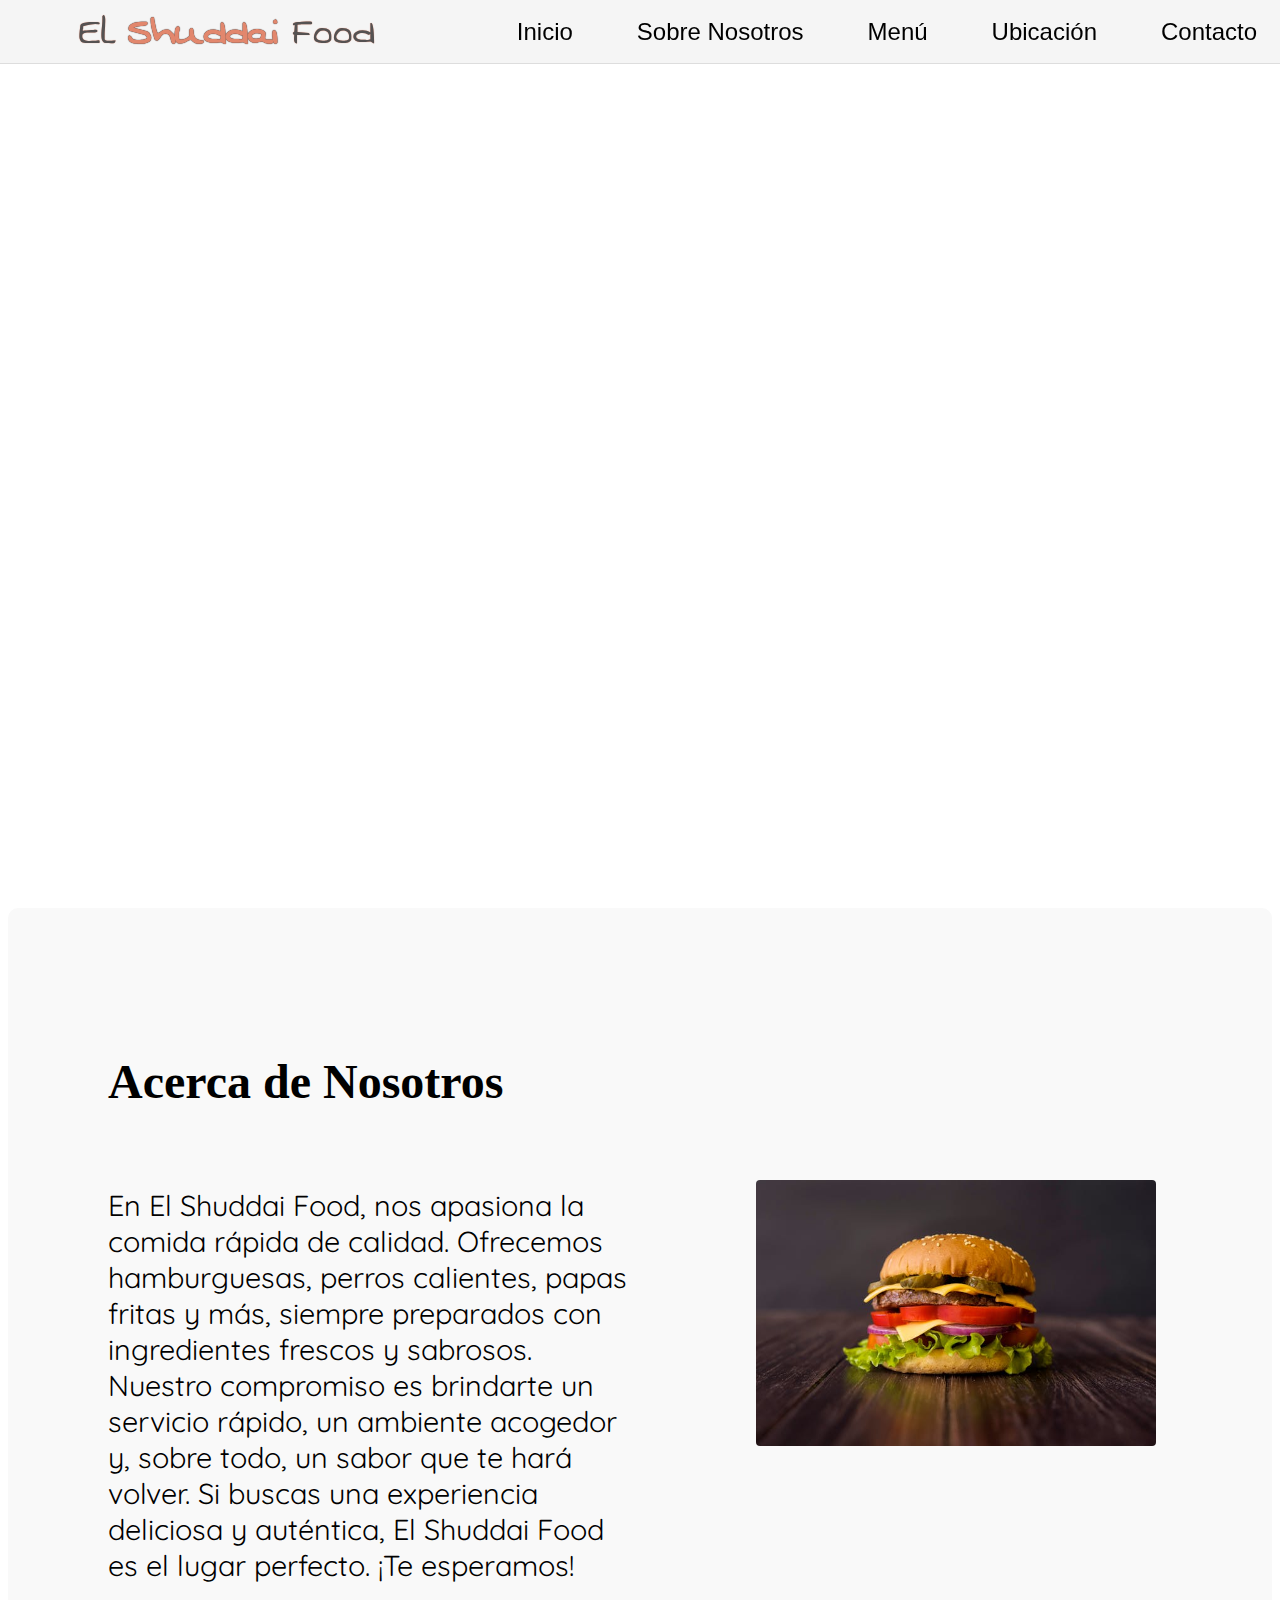
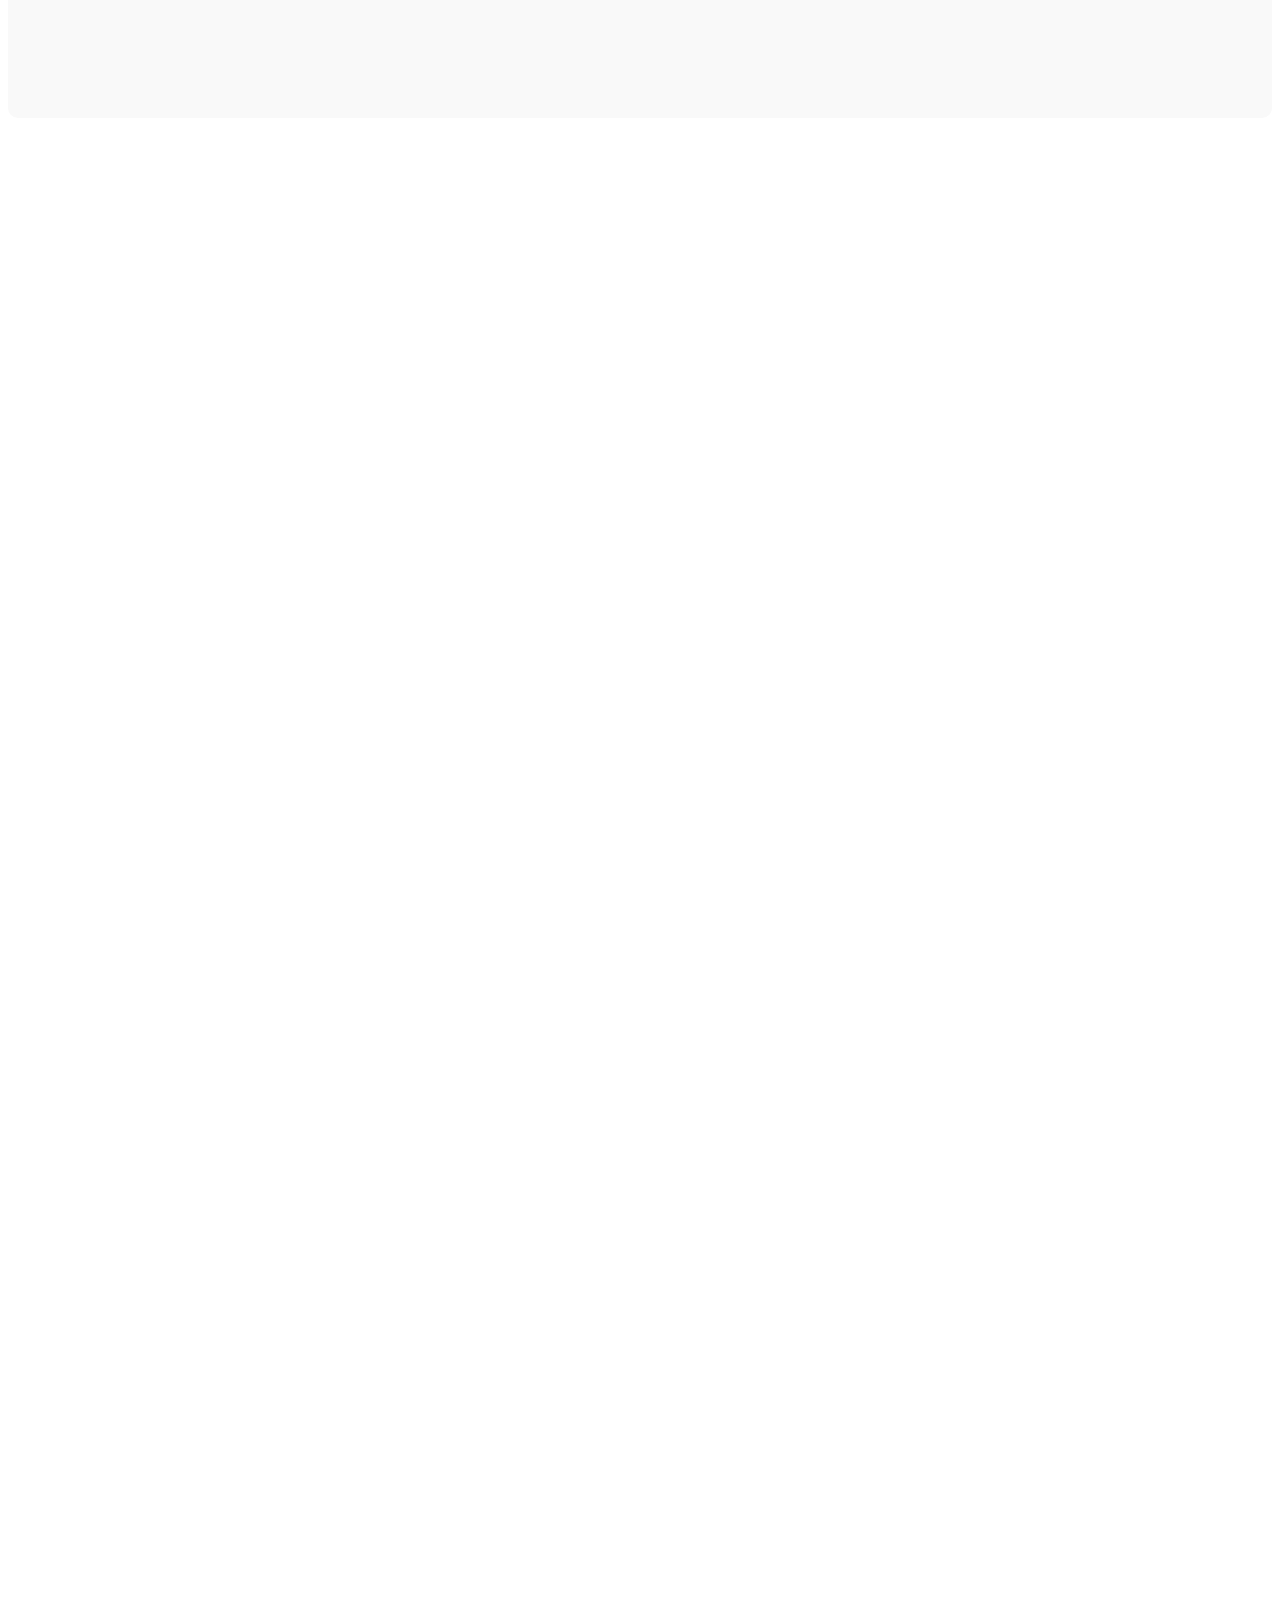
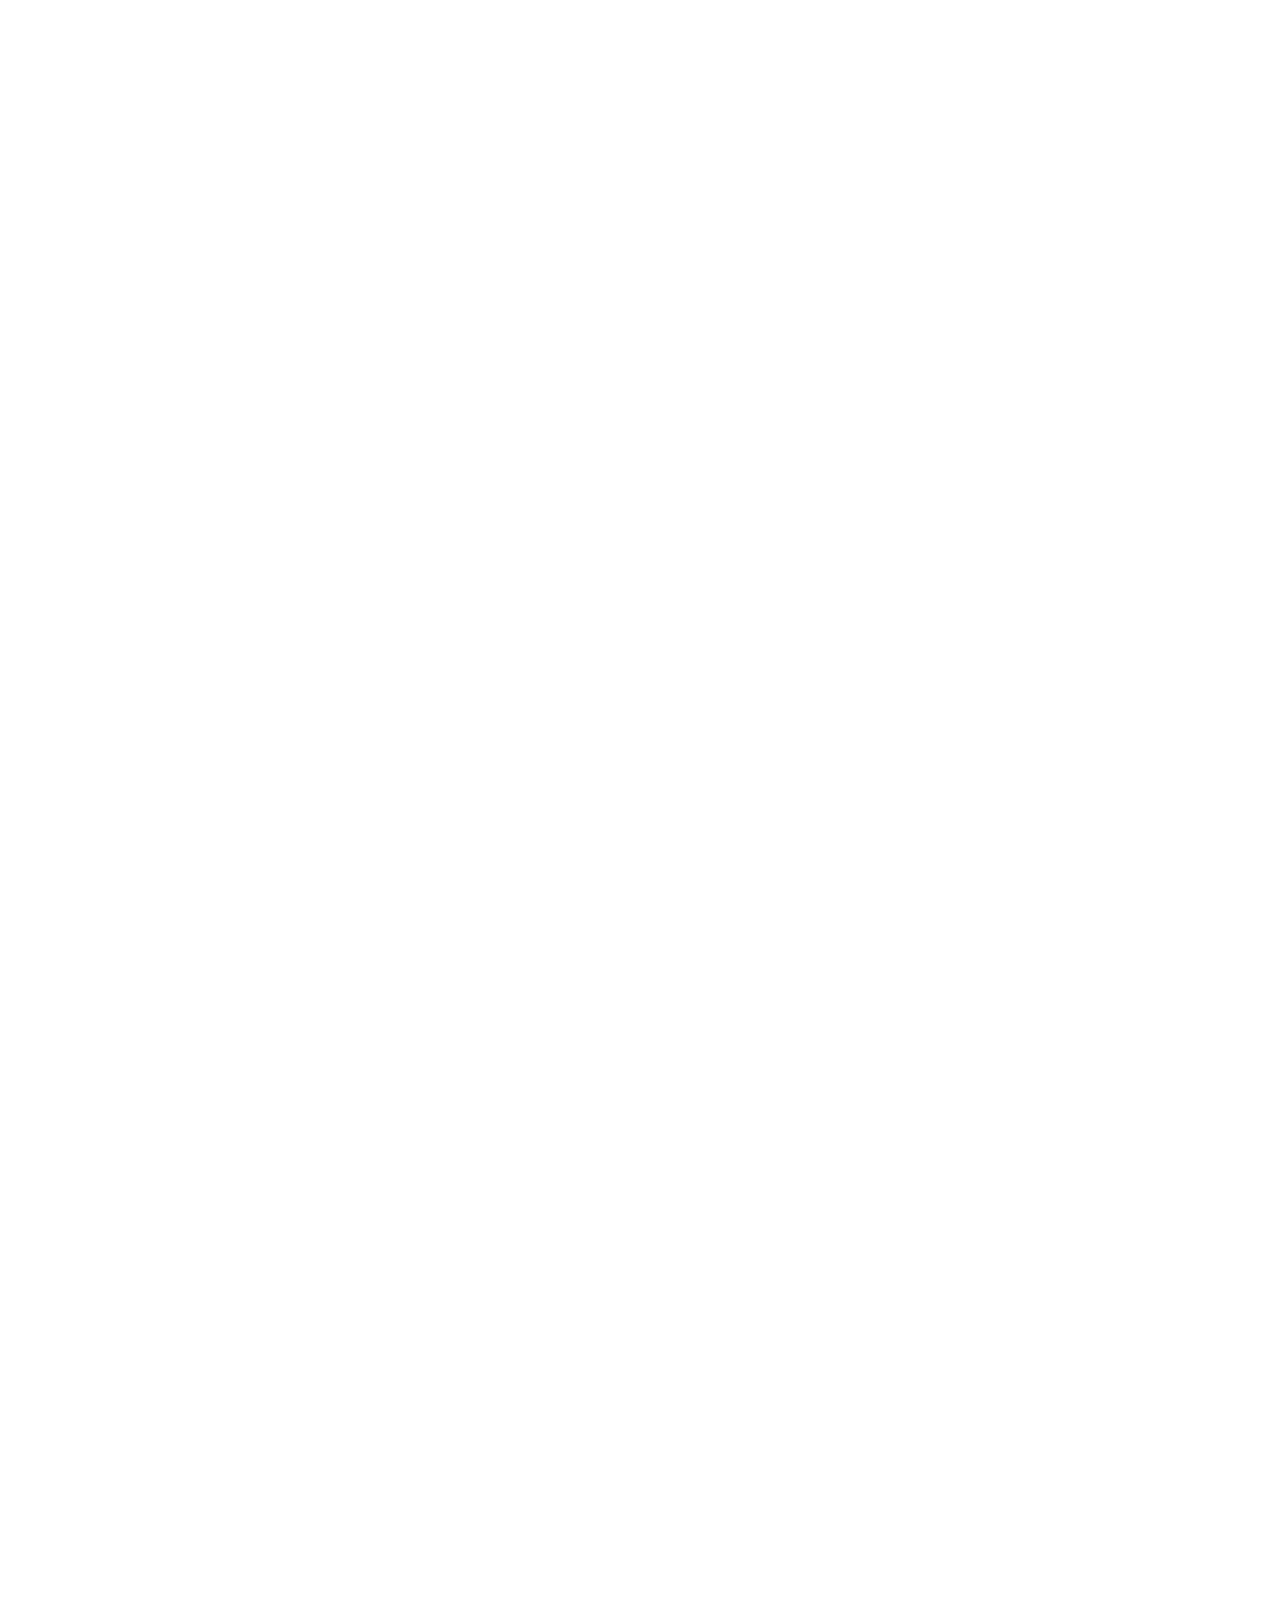
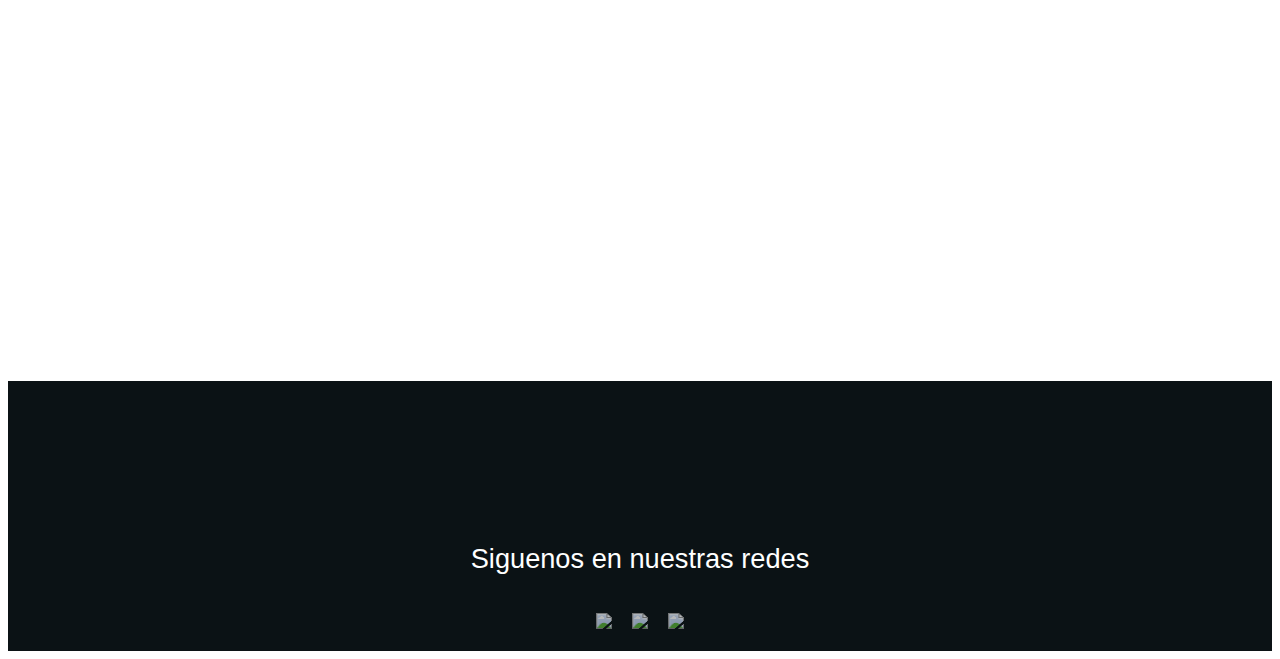
==== commit 48507752: "title header style change" ====
--- a/index.html
+++ b/index.html
@@ -32,7 +32,11 @@
   <script src="https://cdn.jsdelivr.net/npm/aos@2.3.4/dist/aos.js"></script>
 
   <link href="https://fonts.googleapis.com/css2?family=Poppins:wght@400;700&display=swap" rel="stylesheet">
-
+  <link rel="preconnect" href="https://fonts.googleapis.com">
+  <link rel="preconnect" href="https://fonts.gstatic.com" crossorigin>
+  <link
+    href="https://fonts.googleapis.com/css2?family=Montserrat:ital,wght@0,100..900;1,100..900&family=Quicksand:wght@300..700&family=Swanky+and+Moo+Moo&display=swap"
+    rel="stylesheet">
 
 
   <!-- link stilos-->
@@ -55,7 +59,7 @@
 <body>
   <header>
     <div class="container">
-      <div class="title">El Shuddai Food</div>
+      <div class="title"><span>El</span> Shuddai <span>Food</span></div>
       <nav>
         <ul class="nav-links" id="nav-links">
           <li><a href="#home">Inicio</a></li>
@@ -233,7 +237,7 @@
       <div class="icons">
         <a href="https://wa.me/+573044430547" target="_blank"><img src="img/footer/whatsapp.svg"></a>
         <a href="https://www.facebook.com/ElShaddaifoodtuchin" target="_blank"><img src="img/footer/facebook.svg"></a>
-        <a href="https://www.instagram.com/elshuddaifoodl?igsh=YnU2eHI3c3RmYnh6" target="_blank"><img
+        <a href="https://www.instagram.com/elshuddaifood?igsh=MXJmNzNneG1udXhxaw==" target="_blank"><img
             src="img/footer/instagram.svg"></a>
       </div>
     </div>
--- a/styles/header.css
+++ b/styles/header.css
@@ -1,3 +1,4 @@
+
 header a.active {
     /* color: #007bff;  */
     /* border-bottom: 2px solid#E56A48; */
@@ -13,7 +14,7 @@
       left: 0;
       width: 100%;
       height: 7vh; 
-      background-color: #FFFF;
+      background-color: whitesmoke;
       z-index: 1000;
       border-bottom: 1px solid rgba(128, 128, 128, 0.205);
       padding: 0 2rem;
@@ -22,12 +23,18 @@
   
   /* TÍTULO */
   .title {
-      font-size: 2.5rem;
-      color: #E56A48;
-      /* font-family: 'Poppins', sans-serif; */
+      font-size: 3rem;
+      color: #e2876d;
+      font-family: "Swanky and Moo Moo", cursive;
       font-weight: bolder;
       text-shadow: 0px 0px 1px black;
       transition: color 0.3s ease, text-shadow 0.3s ease, transform 0.3s ease;
+  }
+  .title span{
+    color: rgb(85, 82, 82);
+    font-weight: 100;
+    font-family: "Swanky and Moo Moo", cursive;
+    text-shadow: 0px 0px 1px #e2876d;
   }
   
   .title:hover {
@@ -52,7 +59,7 @@
   }
   
   .nav-links a:hover {
-      text-decoration: underline;
+      border-bottom:1px solid #e2876d;
   }
   
   /* MENÚ HAMBURGUESA */
@@ -77,7 +84,7 @@
       }
   
       .title {
-          font-size: 1.8rem;
+          font-size: 2.8rem;
       }
   
       .nav-links {
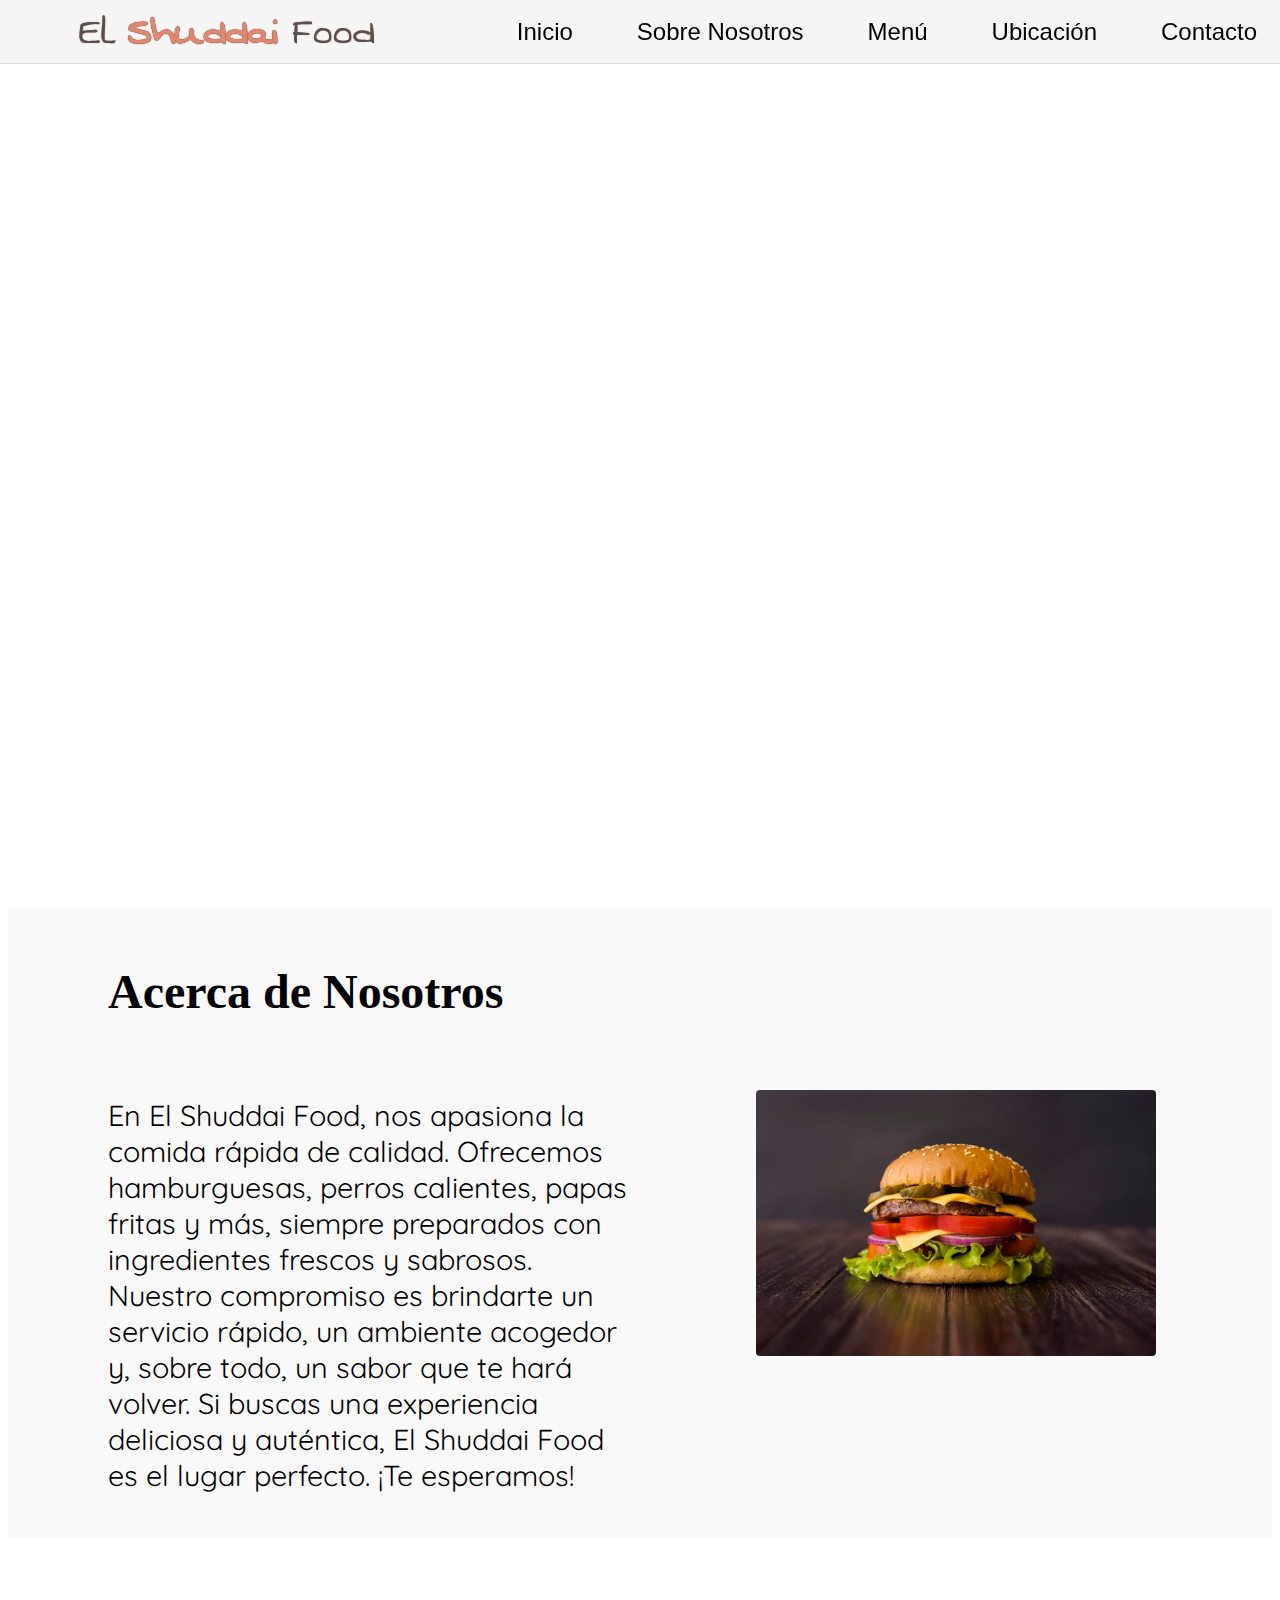
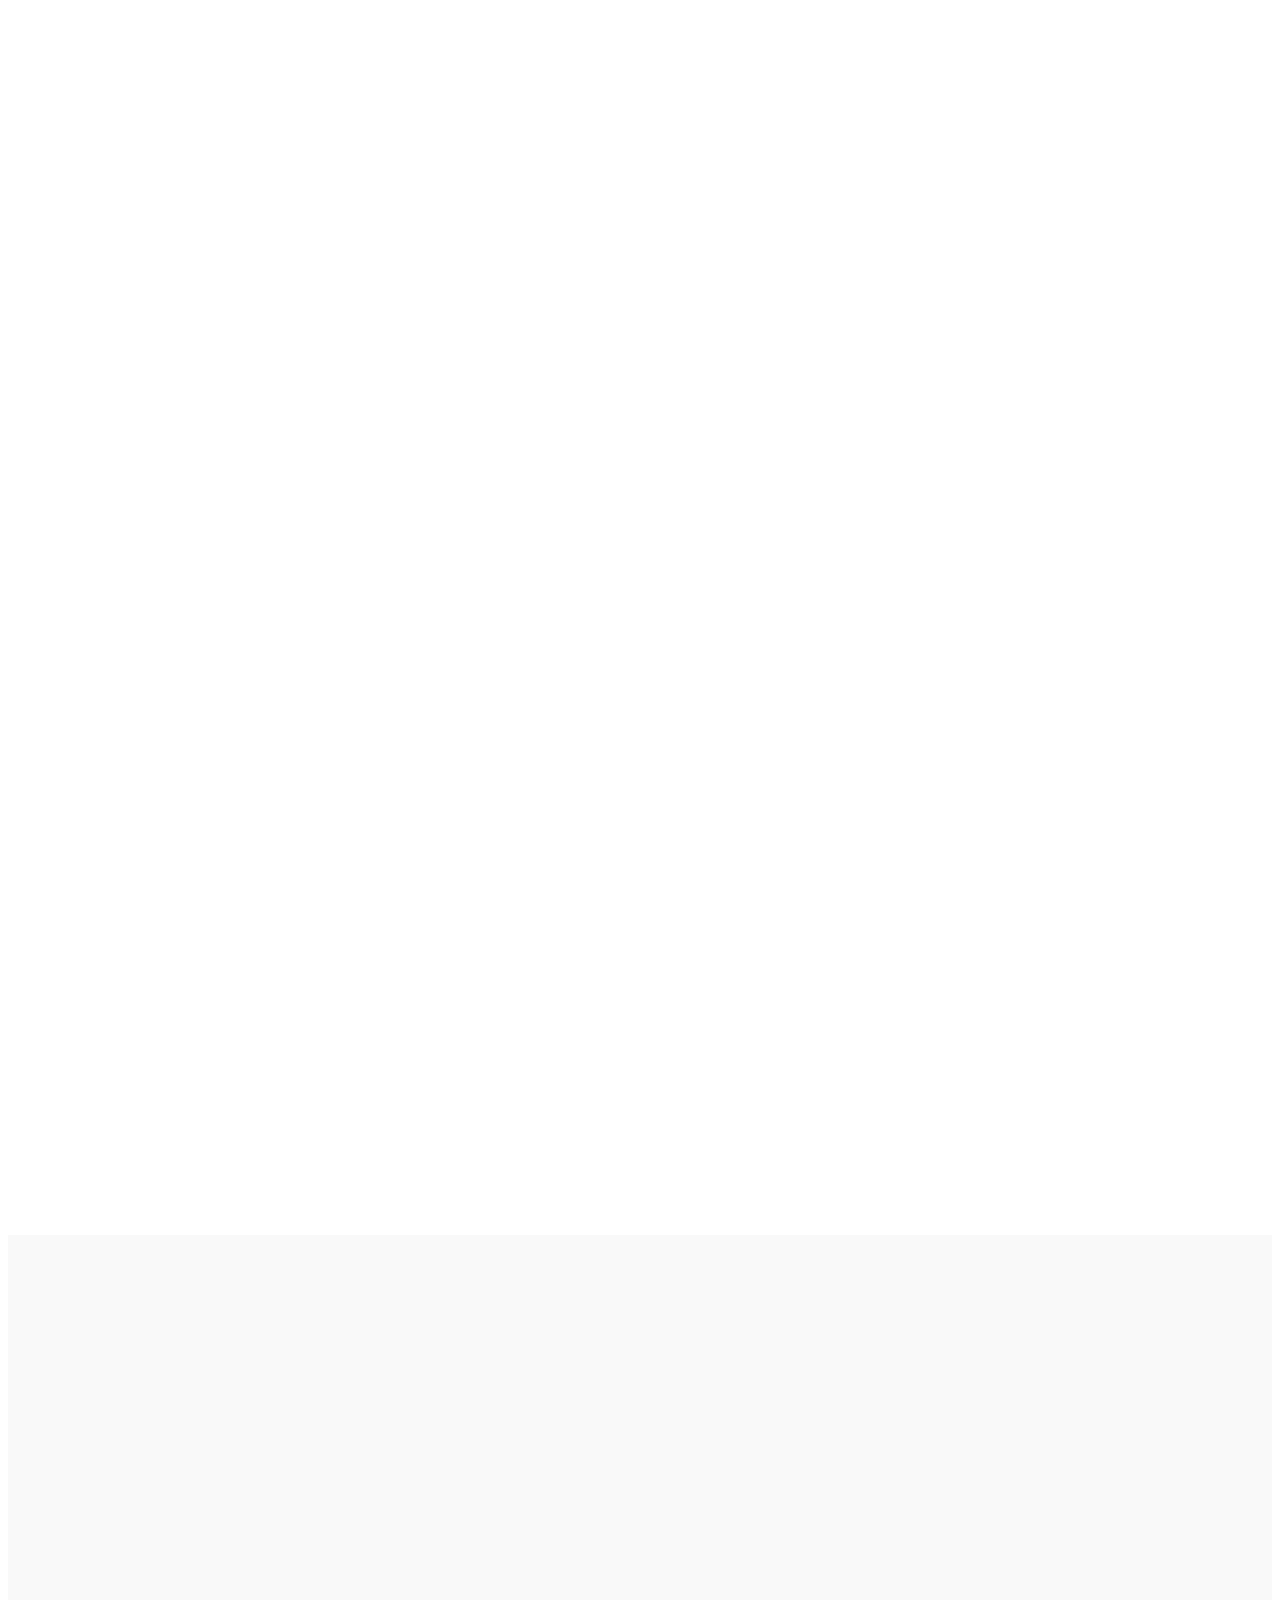
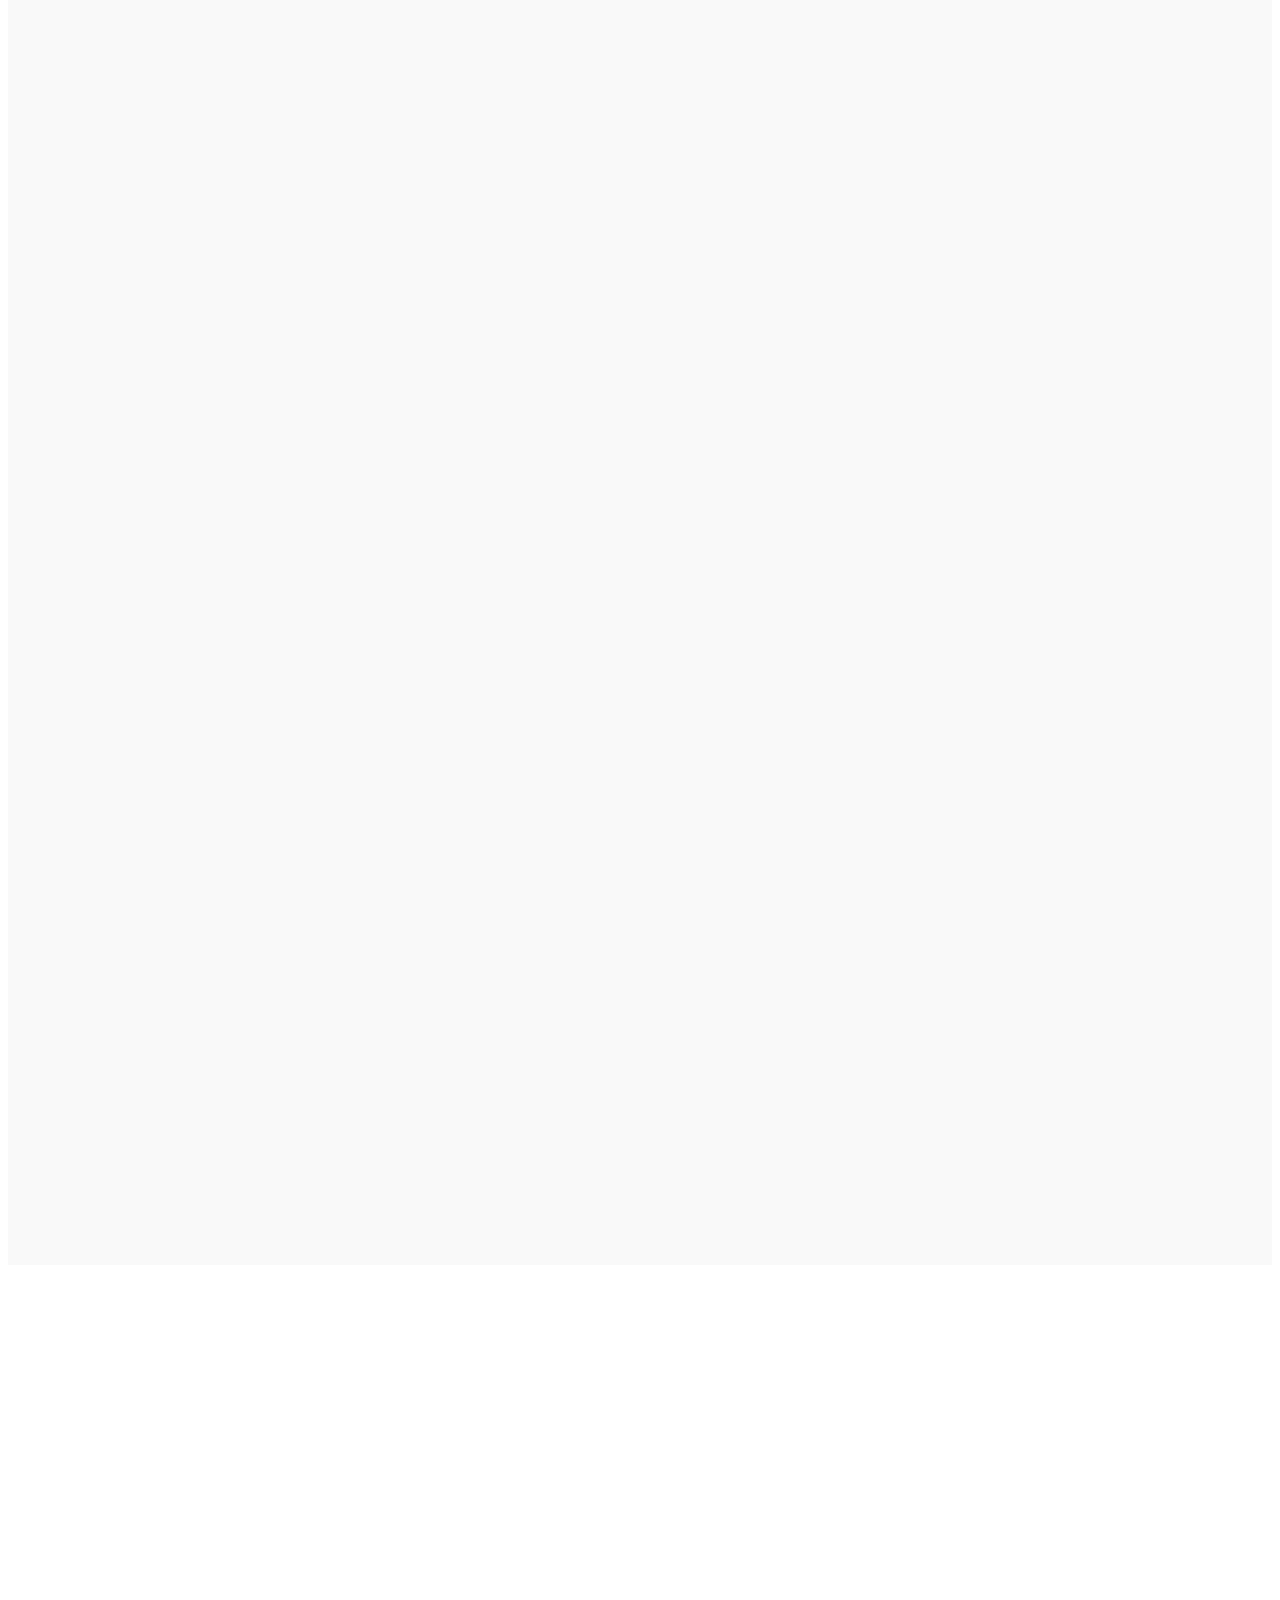
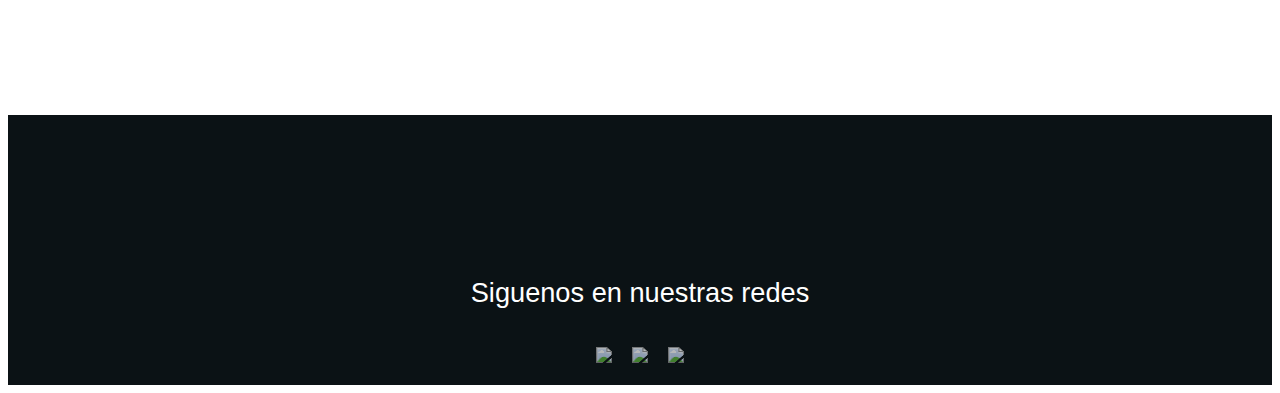
==== commit 51a8a637: "update in location, about us and contact section" ====
--- a/index.html
+++ b/index.html
@@ -93,20 +93,23 @@
         </div>
       </div>
     </section>
-    <section id="about-us">
-      <div class="inf">
-        <h2>Acerca de Nosotros</h2>
-        <p>En El Shuddai Food, nos apasiona la comida rápida de calidad. Ofrecemos hamburguesas, perros calientes, papas
-          fritas y más, siempre preparados con ingredientes frescos y sabrosos. Nuestro compromiso es brindarte un
-          servicio rápido, un ambiente acogedor y, sobre todo, un sabor que te hará volver.
-
-          Si buscas una experiencia deliciosa y auténtica, El Shuddai Food es el lugar perfecto. ¡Te esperamos!</p>
-      </div>
-      <div class="about-img">
-        <img src="img/about-us/img-about.jpg" alt="">
-      </div>
-
-    </section>
+    <div class="about-wrapper">
+      <section id="about-us">
+        <div class="inf">
+          <h2>Acerca de Nosotros</h2>
+          <p>En El Shuddai Food, nos apasiona la comida rápida de calidad. Ofrecemos hamburguesas, perros calientes,
+            papas
+            fritas y más, siempre preparados con ingredientes frescos y sabrosos. Nuestro compromiso es brindarte un
+            servicio rápido, un ambiente acogedor y, sobre todo, un sabor que te hará volver.
+
+            Si buscas una experiencia deliciosa y auténtica, El Shuddai Food es el lugar perfecto. ¡Te esperamos!</p>
+        </div>
+        <div class="about-img">
+          <img src="img/about-us/img-about.jpg" alt="">
+        </div>
+
+      </section>
+    </div>
     <!-- menu-->
     <section id="menu" data-aos="fade">
       <h2>Menú</h2>
@@ -168,19 +171,19 @@
       </div>
     </section>
     <!-- ubicacion-->
-    <section id="location" data-aos="fade">
-      <h2>Nuestra Ubicación</h2>
-      <div id="map"></div>
-      <div class="schedule">
-        <h2>Horario de Atención</h2>
-        <div class="schedule-box">
-          <img class="order" src="img/location/img-pedido.jpg">
-          <img class="horario" src="img/location/horario.png" alt="">
-
-        </div>
-      </div>
-
-    </section>
+    <div class="location-wrapper">
+      <section id="location" data-aos="fade">
+        <h2>Nuestra Ubicación</h2>
+        <div id="map"></div>
+        <div class="schedule">
+          <h2>Horario de Atención</h2>
+          <div class="schedule-box">
+            <img class="order" src="img/location/img-pedido.jpg">
+            <img class="horario" src="img/location/horario.png" alt="">
+          </div>
+        </div>
+      </section>
+    </div>
     <!-- contacto-->
     <section id="contact" data-aos="fade">
       <h2>Contáctanos</h2>
--- a/styles/header.css
+++ b/styles/header.css
@@ -77,6 +77,12 @@
   }
   
   /* RESPONSIVE */
+  @media (max-width: 900px) {
+    .container {
+        padding: 1rem;
+        justify-content: space-between;
+    }
+  }
   @media (max-width: 768px) {
       .container {
           padding: 1rem;
--- a/styles/about-us.css
+++ b/styles/about-us.css
@@ -1,15 +1,19 @@
+.about-wrapper{
+    position: relative;
+    top: 7vh;
+    background-color:#F9F9F9;
+}
 #about-us{
     display: flex;
-    position: relative;
-    top: 7vh;
+    /* position: relative;
+    top: 7vh; */
     flex-direction: row;
-    min-height: 90vh;
+    min-height: 70vh;
     align-items: center;
     margin: 0 auto;
     max-width: 1500px;
     gap: 100px;
     padding: 0px 100px;
-    background-color:#F9F9F9;
     border-radius: 10px;
 }
 #about-us .inf{
@@ -47,14 +51,6 @@
 
 @media (max-width: 1024px) {
     #about-us{
-        display: flex;
-        position: relative;
-        top: 7vh;
-        flex-direction: row;
-        min-height: 90vh;
-        align-items: center;
-        margin: 0 auto;
-        max-width: 1500px;
         gap: 50px;
         padding: 100px 60px;
     }
@@ -71,7 +67,8 @@
         display: flex;
         flex-direction: column;
         gap: 50px;
-        padding: 100px 30px;
+        padding: 60px 30px;
+        justify-content: center;
     }
     #about-us .inf{
         display: flex;
@@ -86,6 +83,8 @@
     }
     #about-us .about-img img{
         min-width: 300px;
+        padding-bottom: 30px;
+       
     }
     #about-us .inf h2{
         width: 100%;
@@ -94,6 +93,8 @@
 @media (max-width: 480px) {
     #about-us{
         display: flex;
+        gap: 40px;
+        padding: 50px 30px;
         flex-direction: column;
     }
     #about-us .inf p{
@@ -101,6 +102,7 @@
     }
     #about-us .about-img img{
         min-width: 300px;
+        padding-bottom: 30px;
     }
     #about-us .inf h2{
         font-size: 2.5rem;
--- a/styles/menu.css
+++ b/styles/menu.css
@@ -25,6 +25,9 @@
     color: #E56A48;
     /* margin-top: -40px;  */
     font-size: 2rem;
+}
+.big-menu{
+    padding-bottom: 40px;
 }
 /*contenedor padre de cada elemento del menú*/
 .container-menu {
@@ -180,7 +183,7 @@
 
 @media (min-width: 481px) and (max-width: 768px) {
     #menu{
-        padding: 60px;
+        padding: 0px 20px;
     }
     #menu h2 {
         font-size: 2.2rem;
@@ -215,7 +218,7 @@
 
 @media (max-width: 480px) {
     #menu{
-        padding: 20px;
+        padding: 0px 20px;
     }
     #menu h2 {
         font-size: 2rem;
--- a/styles/location.css
+++ b/styles/location.css
@@ -1,23 +1,27 @@
+.location-wrapper{
+    background-color:#F9F9F9;
+    /* background-color: #E56A48; */
+    top: 7vh;
+    position: relative;
+}
 /*contenedor padre*/
 #location{
     display: flex;
     flex-direction: column;
-    top: 7vh;
-    position: relative;
     align-items: center;
     min-height: 100vh;
     margin: 0 auto;
     max-width: 1500px;
-    /* background-color: #e56a4879; */
+    /* background-color: #dbd5d379; */
+    padding-bottom: 4vh;
 }
 /*titulo del contenedor*/
 #location h2{
     font-size: 3rem;
     text-align: center;
-    position: relative;
-    top: 4vh;
+    padding-top: 4vh;
     font-family:'Times New Roman', Times, serif;
-    margin-bottom: 8vh;
+    margin-bottom: 4vh;
 }
 /*se agrega contenido despues del h2*/
 #location h2::after {
@@ -30,6 +34,8 @@
 /*contendor donde se muestra el mapa Leaflet*/
 #map {    
     height: 80vh;
+    /* position: relative;
+    bottom: 50px; */
     z-index: 1;
     width: 90%;
     border: 1px solid #e56a48a4; 
@@ -40,25 +46,25 @@
     display: flex;
     flex-direction: column;
     height: auto;
-    margin-top: 1vh;
     max-width: 1500px;
     width: 100%;
-    /* background-color: #E56A48; */
-    padding: 30px;
+    padding: 0px 30px;
 }
 .schedule-box{
     display: flex;
     flex: 1;
     justify-content: space-around;
-    padding: 20px;
+    padding-top: 5px;
+    padding-left: 20px;
+    padding-right: 20px;
     align-items: center; 
-    /* background-color:aqua;  */
     gap: 60px;
     overflow: hidden;
+    padding-bottom: 4vh;
 }
 .schedule-box img{
     border-radius:10px 100px;
-    box-shadow: 1px 1px 10px rgb(26, 23, 22);
+    box-shadow: 1px 1px 7px rgb(26, 23, 22);
 }
 @keyframes rotate {
     0% { transform: rotate(0deg); }
@@ -83,6 +89,11 @@
     .schedule-box {
         justify-content: center;
     }
+    .schedule-box .order {
+        width: 25%;
+        /* max-width: 400px; */
+        min-width: 420px;
+    }
 }
 
 @media (min-width: 1025px) and (max-width: 1440px) {
@@ -90,13 +101,12 @@
         font-size: 2.8rem;
     }
     .schedule-box {
-        padding: 30px;
+        justify-content: space-evenly;
         gap: 0;
     }
-
     .schedule-box .order {
         width: 25%;
-        /* max-width: 400px; */
+        min-width: 275px;
     }
     .schedule-box .horario {
         width: 75%;
@@ -114,7 +124,7 @@
     }
     .schedule-box .order {
         width: 25%;
-        max-width: 350px;
+        min-width: 185px;
     }
     .schedule-box .horario {
         width: 75%;
@@ -151,11 +161,9 @@
         display: flex;
         justify-content: center;
     }
-
     #location h2 {
         font-size: 2rem;
     }
-
     #map {
         display: flex;
         height: 50vh;
--- a/styles/contact.css
+++ b/styles/contact.css
@@ -5,10 +5,9 @@
     overflow: hidden;
     position: relative;
     top: 7vh;
-    margin-bottom: 16vh;
+    margin-bottom: 7vh;
     height: 50vh;
     justify-content: center;
-    align-content: center;
     overflow: hidden;
 }
 /* Subtítulo de la sección contacto */
@@ -16,7 +15,7 @@
     font-size: 3rem;
     text-align: center;
     position: relative;
-    top: 2vh;
+    top: 4vh;
     margin-bottom: 10vh;
     font-family: 'Times New Roman', Times, serif;
 }
@@ -105,12 +104,13 @@
 .contact-item p {
     font-size: 2rem;
     color: rgb(61, 58, 58);
-}
-
+    font-family: quicksand;
+}
 /* Link de cada item */
 .contact-item a {
     color: black;
     text-decoration: none;
+    font-family: quicksand;
 }
 
 /* Icono de cada item */
@@ -147,6 +147,9 @@
         height: 100px;
         width: 220px;
     }
+    .box {
+        width: 90%;
+     }
     .contact-item p {
         font-size: 1.7rem;
     }
@@ -156,10 +159,10 @@
 }
 
 @media (min-width: 481px) and (max-width: 768px) {
-    #contact {
+    /* #contact {
         margin-bottom: 16vh;
         height: 40vh;
-    }
+    } */
     #contact h2 {
         font-size: 2.2rem;
     }
@@ -174,7 +177,7 @@
         width: 35px;
     }
     .box {
-        width: 100%;
+        width: 80%;
      }
      .inner{
         gap: 2rem;
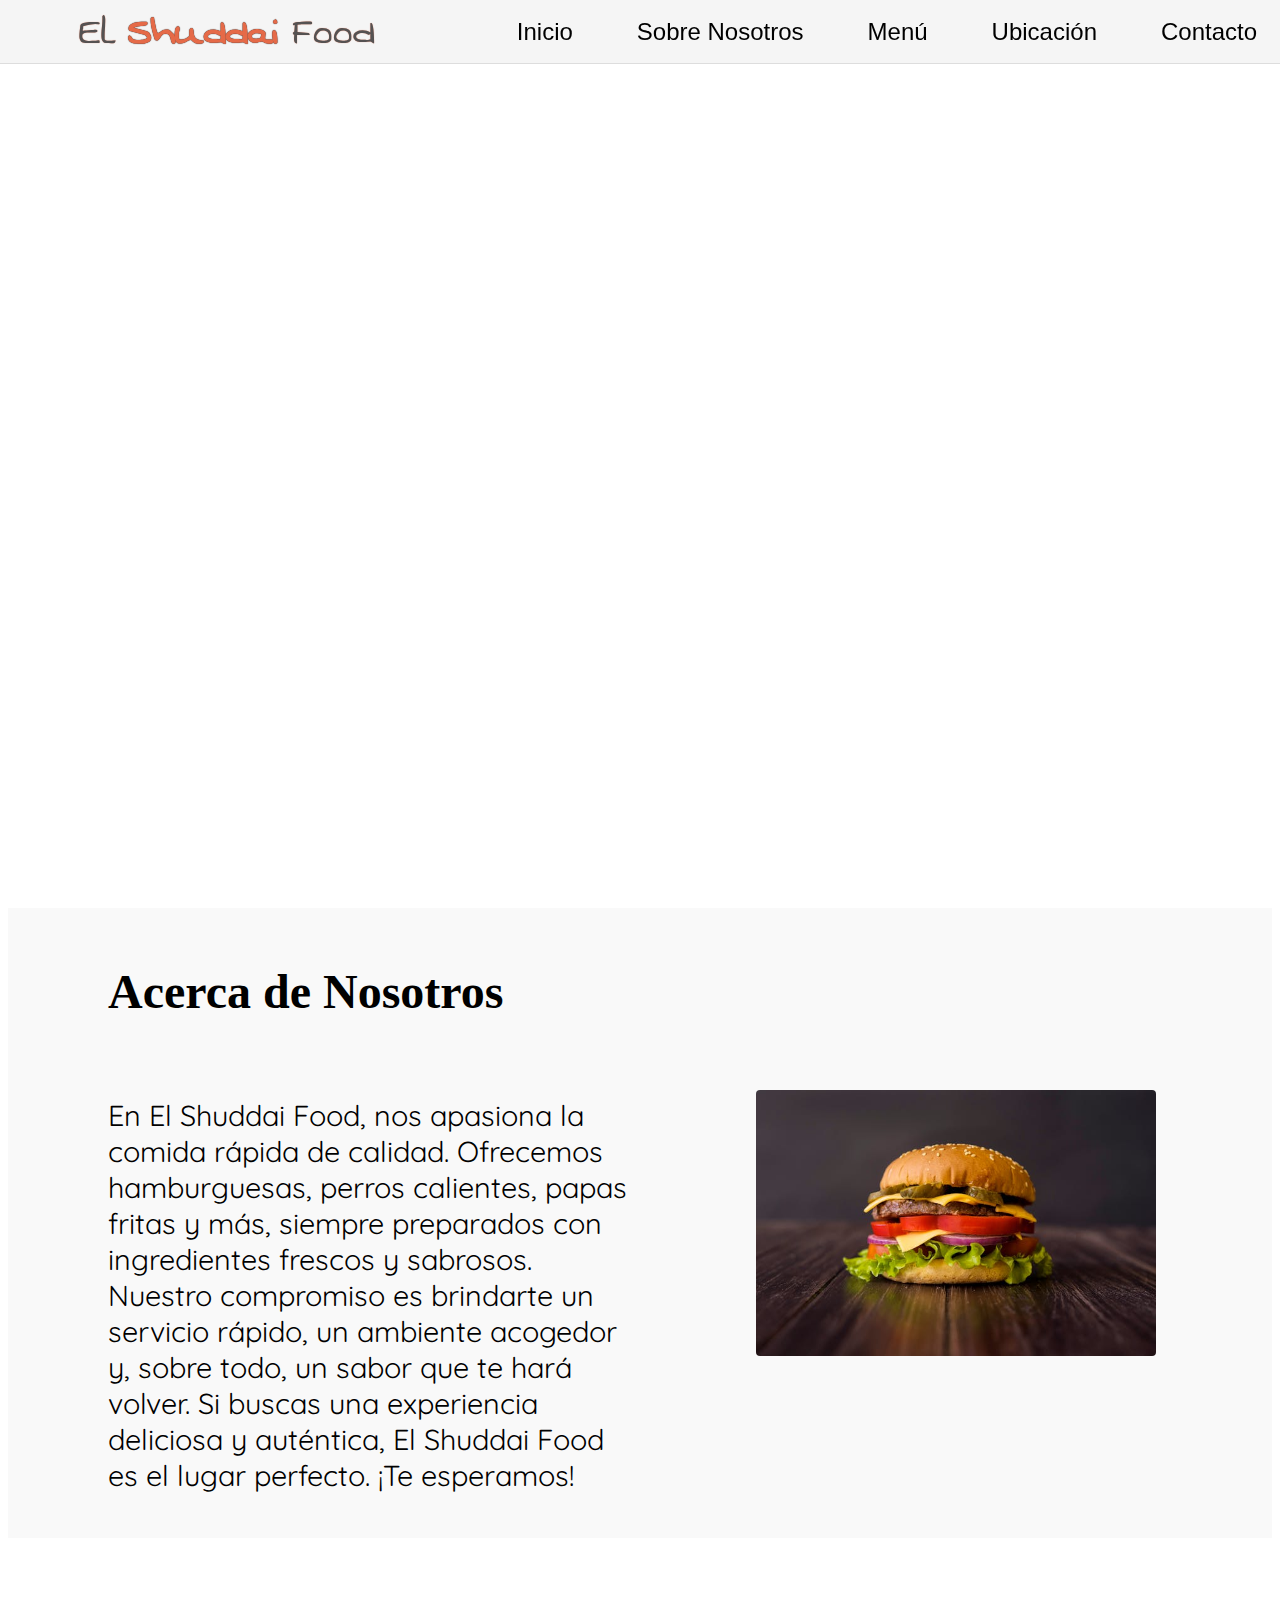
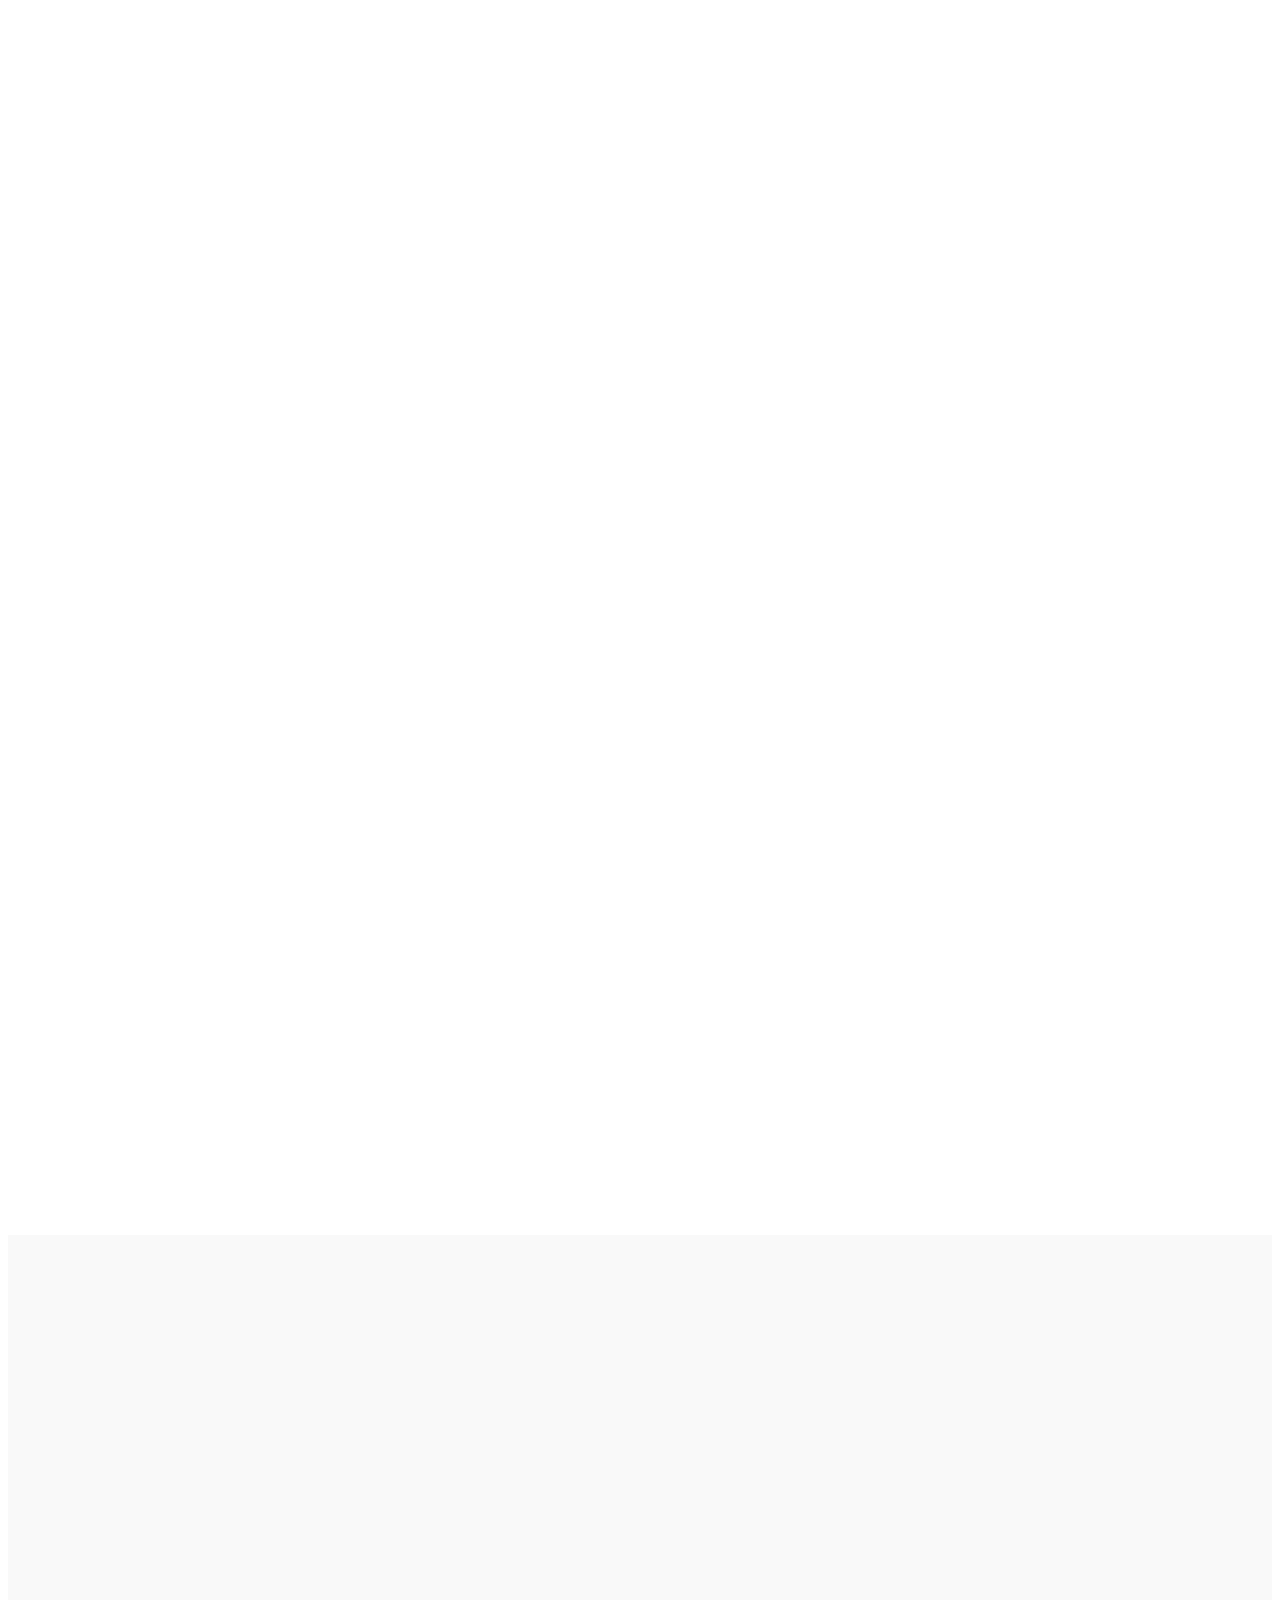
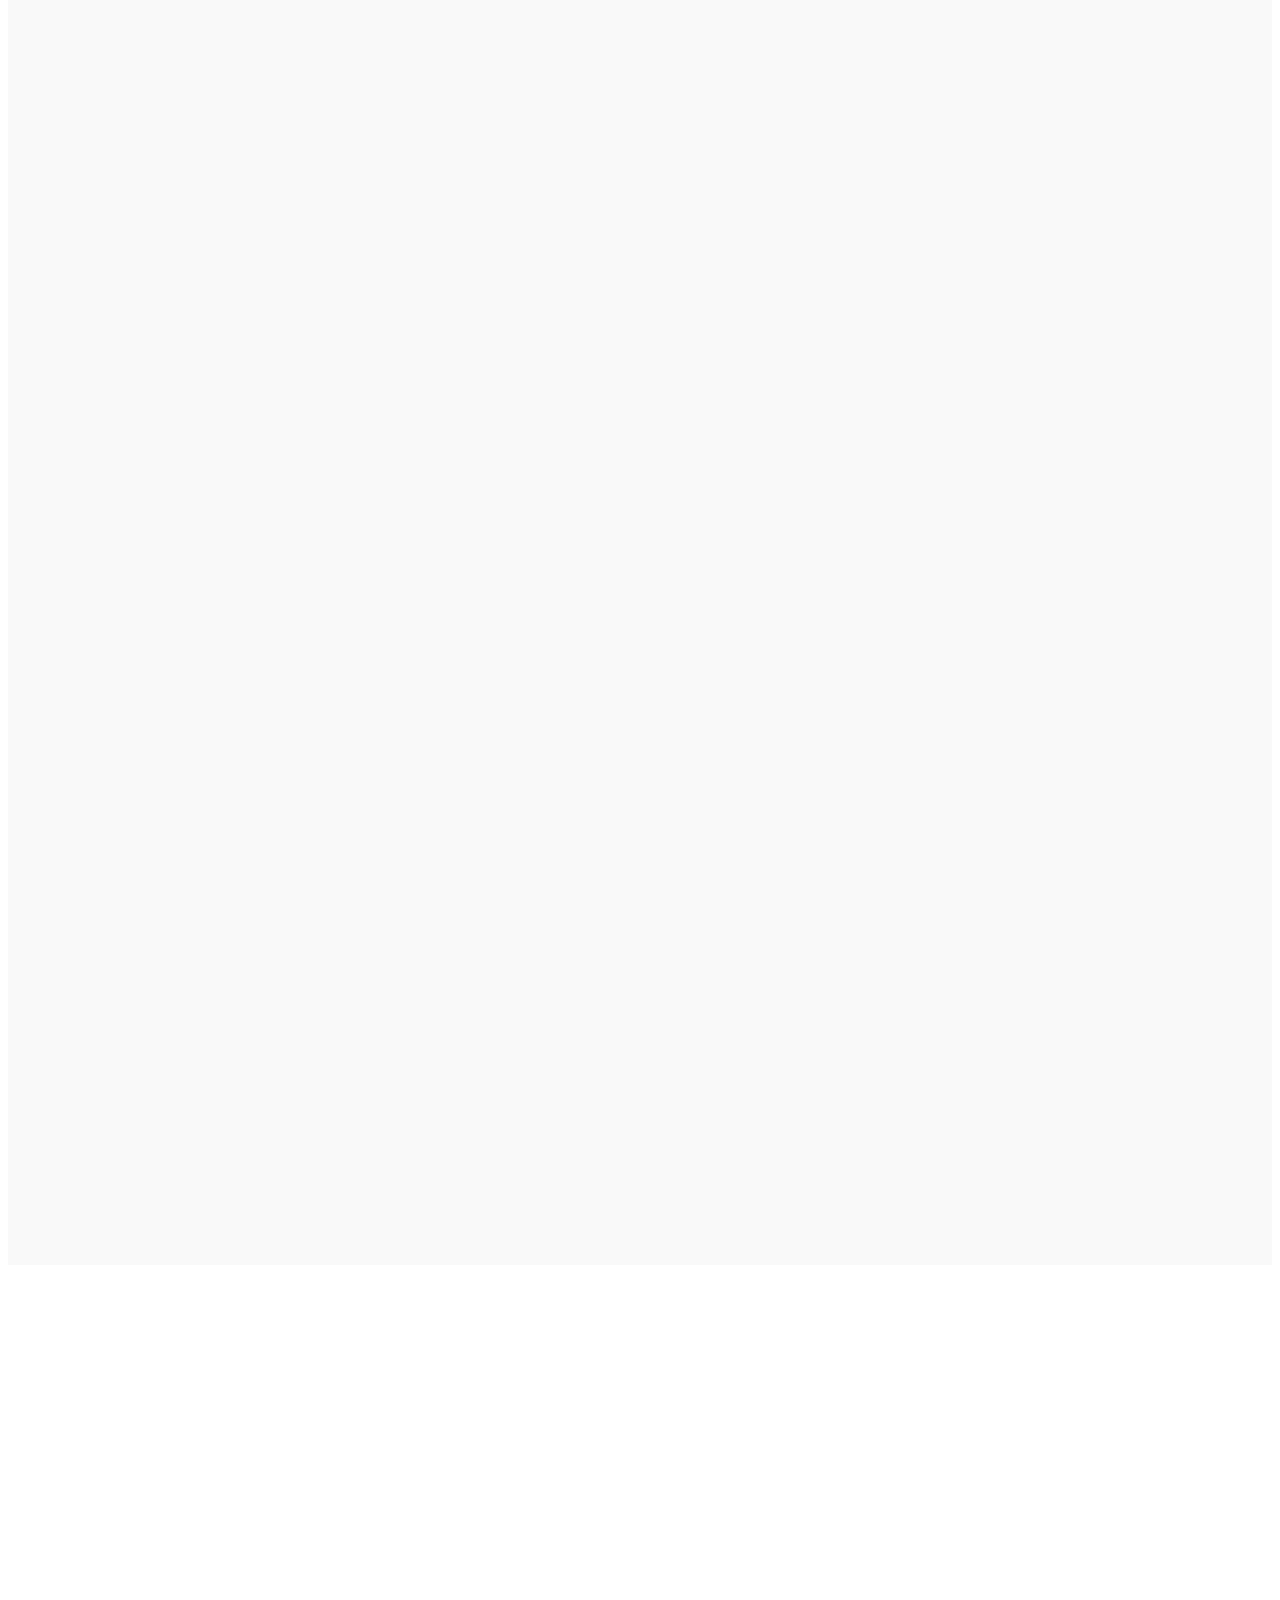
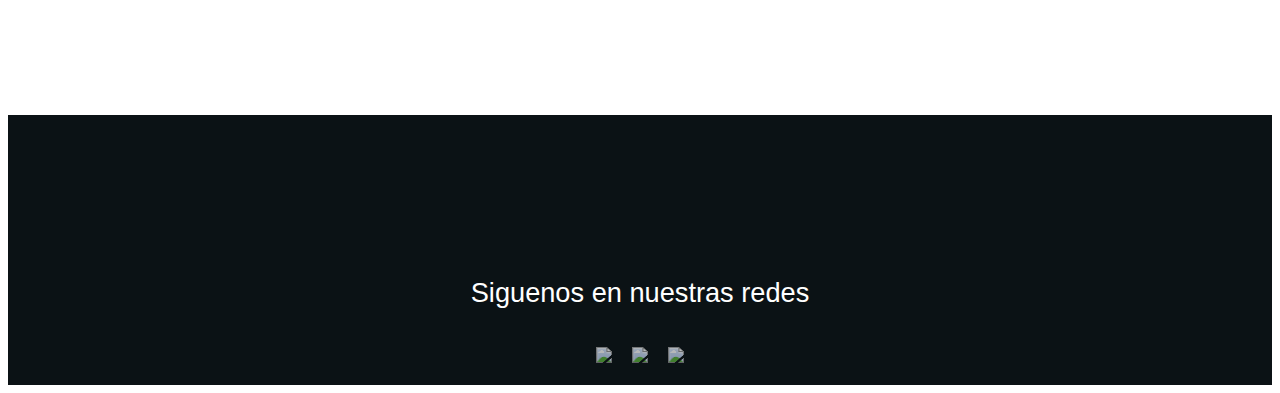
==== commit b1c9b01b: "carousel in contact section" ====
--- a/index.html
+++ b/index.html
@@ -54,6 +54,8 @@
   <script src="script/map.js" defer></script>
   <script src="script/aos.js" defer></script>
   <script src="script/hamburguer.js" defer></script>
+  <script src="script/txtWelcome.js" defer></script>
+  <script src="script/carrusel.js" defer></script>
 </head>
 
 <body>
@@ -87,7 +89,7 @@
         <img src="img/home/fondo-movil.webp" alt="Hamburguesa con papas fritas servidas en un plato de madera">
       </picture>
       <div class="content">
-        <h1>¡Bienvenidos a El Shuddai Food!</h1>
+        <h1 id="welcome-title"></h1>
         <div class="btn">
           <a href="#menu">Ver Menú</a>
         </div>
--- a/styles/header.css
+++ b/styles/header.css
@@ -24,7 +24,7 @@
   /* TÍTULO */
   .title {
       font-size: 3rem;
-      color: #e2876d;
+      color: #E56A48;
       font-family: "Swanky and Moo Moo", cursive;
       font-weight: bolder;
       text-shadow: 0px 0px 1px black;
@@ -51,7 +51,7 @@
   
   .nav-links a {
       text-decoration: none;
-      color: var(--text-color);
+      color: black;
       /* font-family: quicksand; */
       font-family: Arial, Helvetica, sans-serif;
       padding: 0.5rem;
@@ -67,11 +67,13 @@
       display: none;
       flex-direction: column;
       cursor: pointer;
+      background-color:#E56A48;
+      padding: 5px;
   }
   .bar {
       width: 2.5rem;
       height: 0.3rem;
-      background-color: black;
+      background-color: white;
       margin: 0.3rem 1rem;
       transition: 0.4s;
   }
@@ -92,40 +94,48 @@
       .title {
           font-size: 2.8rem;
       }
-  
       .nav-links {
-          max-height: 0;
-          overflow: hidden;
-          opacity: 0;
-          flex-direction: column;
-          position: absolute;
-          top: 7vh;
-          right: 0;
-          width: 60vw;
-          background-color:black;                                      
-          text-align: center;
-          border-radius: 0 0 10px 10px;
-          transition: max-height 0.4s ease-in-out, opacity 0.3s ease-in-out;
-          gap: 2px;
-          color: white;
-      }
+        overflow: hidden;
+        opacity: 0;
+        flex-direction: column;
+        position: absolute;
+        top: 7vh;
+        right: 0;
+        width: 232px;
+        background-color: #ffff;
+        text-align: center;
+        border-radius: 0 0 10px 10px;
+        gap: 2px;
+        color: rgb(48, 46, 46);
+        height: 100vh;
+        line-height: 25px;
+        box-shadow: 0 3px 5px 0 rgb(184, 181, 181);
+        transform: translateX(100%);
+        transition: transform 0.3s ease-in-out, opacity 0.3s ease-in-out;
+        display: none;
+    }
+    
+    .nav-links.active {
+        display: flex;
+        opacity: 1;
+        transform: translateX(0);
+    }
+    
+    
       .nav-links li {
           min-height: 5vh;
           display: flex;
           align-items: center; 
           justify-content: center; 
           border-bottom: 1px solid rgba(128, 128, 128, 0.192);
+          border-image: linear-gradient(to right, rgba(128, 128, 128, 0.048), rgba(128, 128, 128, 0.192)) 1;
       }
-      
       .nav-links li a {
           width: 100%; 
           text-align: center; 
           padding: 10px 0; 
       }    
-      .nav-links.show {
-          max-height: 100vh;
-          opacity: 1;
-      }
+ 
   
       .hamburguer {
           display: flex;
--- a/styles/home.css
+++ b/styles/home.css
@@ -3,11 +3,6 @@
     top: 7vh;
     height: 93vh;
     overflow: hidden;
-    /* background-image: url('/img/home/fondo-grande.jpg');
-    background-size: cover; 
-    background-position: center; 
-    background-repeat: no-repeat;  */
-
 }
 #home picture, #home img {
   position: absolute;
@@ -17,7 +12,6 @@
   height: 100%;
   object-fit: cover;
   z-index: 1; 
-  
 }
 .content {
     display: flex;
@@ -29,17 +23,13 @@
     height: 100%; 
     text-align: center;
     color: white;
-    background: rgba(0, 0, 0, 0.329);
+    background: rgba(0, 0, 0, 0.082);
     padding: 90px;
     gap: 20px;
 }
-
-
 .content h1{
     font-size: 4rem;
-    text-shadow: 2px 2px 2px rgba(230, 216, 198, 0.699);
-    /* color: rgb(233, 215, 53); */
-    /* color:  rgb(230, 213, 137); */
+    text-shadow: 2px 2px 2px rgba(2, 2, 2, 0.699);
     font-family: 'Trebuchet MS', 'Lucida Sans Unicode', 'Lucida Grande', 'Lucida Sans', Arial, sans-serif;
     font-style: oblique;
     transition: transform 0.3s ease-out;
@@ -55,7 +45,14 @@
     background-color:  rgb(229, 106, 72);
     font-size: 2rem;
     border-radius: 10px;
-    opacity: .8;
+    opacity: 1;
+    border: 2px solid rgba(255, 255, 255, 0.726);
+    animation: move 3s ease-in-out infinite;
+}
+@keyframes move {
+    0%{transform:translateY(0px);}
+    50%{transform: translateY(-6px);}
+    100%{transform: translateY(0px);}
 }
 .btn a{
     text-decoration: none;
@@ -63,12 +60,12 @@
     font-style: oblique;
     font-weight: bolder;
     font-family:'Segoe UI', Tahoma, Geneva, Verdana, sans-serif;
-    /* height: 100%; */
     padding:10px;
 }
 
-.content .btn:hover{
-    opacity: 1;
+.content .btn:hover {
+    animation: none;
+    opacity: .9; 
 }
 @media (max-width: 480px) {
     #home picture, #home img{
--- a/styles/contact.css
+++ b/styles/contact.css
@@ -63,15 +63,14 @@
     width: fit-content;
     display: flex;
     gap: 4rem;
-    animation: loop 8s linear infinite;
-    padding: 20px;
+    padding: 10px;
 }
 /* Cada item de la sección contacto */
 .contact-item {
     display: flex;
     flex-direction: column;
     height: 150px;
-    width: 300px;
+    width: 280px;
     text-align: center;
     align-items: center;
     justify-content: center;
@@ -84,17 +83,6 @@
     position: relative;
     background-color: rgba(0, 0, 0, 0.671);
 }
-@keyframes loop {
-    0% {
-        transform: translateX(0);
-    }
-    100% {
-        transform: translateX(-50%);
-    }
-} 
-.box:hover .inner {
-    animation-play-state: paused;
-}
 .contact-item:hover {
     border: 1px solid #E56A48; /* Cambia el color según tu preferencia */
     transition: border 0.3s ease;
@@ -105,10 +93,17 @@
     font-size: 2rem;
     color: rgb(61, 58, 58);
     font-family: quicksand;
+    font-weight:700;
 }
 /* Link de cada item */
 .contact-item a {
+    display: flex;
+    flex-direction: column;
+    justify-content: center;
+    align-items: center;
     color: black;
+    width: 100%;
+    height: 100%;
     text-decoration: none;
     font-family: quicksand;
 }
@@ -171,7 +166,7 @@
         width: 180px;
     }
     .contact-item p {
-        font-size: 1.6rem;
+        font-size: 1.5rem;
     }
     .contact-item img {
         width: 35px;
@@ -184,7 +179,7 @@
     }
     .contact-item {
         height: 100px;
-        width: 150px;
+        width: 220px;
         overflow:hidden;
     }
 }
@@ -204,11 +199,11 @@
     }
     .contact-item {
         height: 100px;
-        width: 160px;
+        width: 200px;
         overflow:hidden;
     }
     .contact-item p, .contact-item a{
-        font-size: 1.5rem;
+        font-size: 1.3rem;
     }
     .contact-item img {
         width: 25px;
